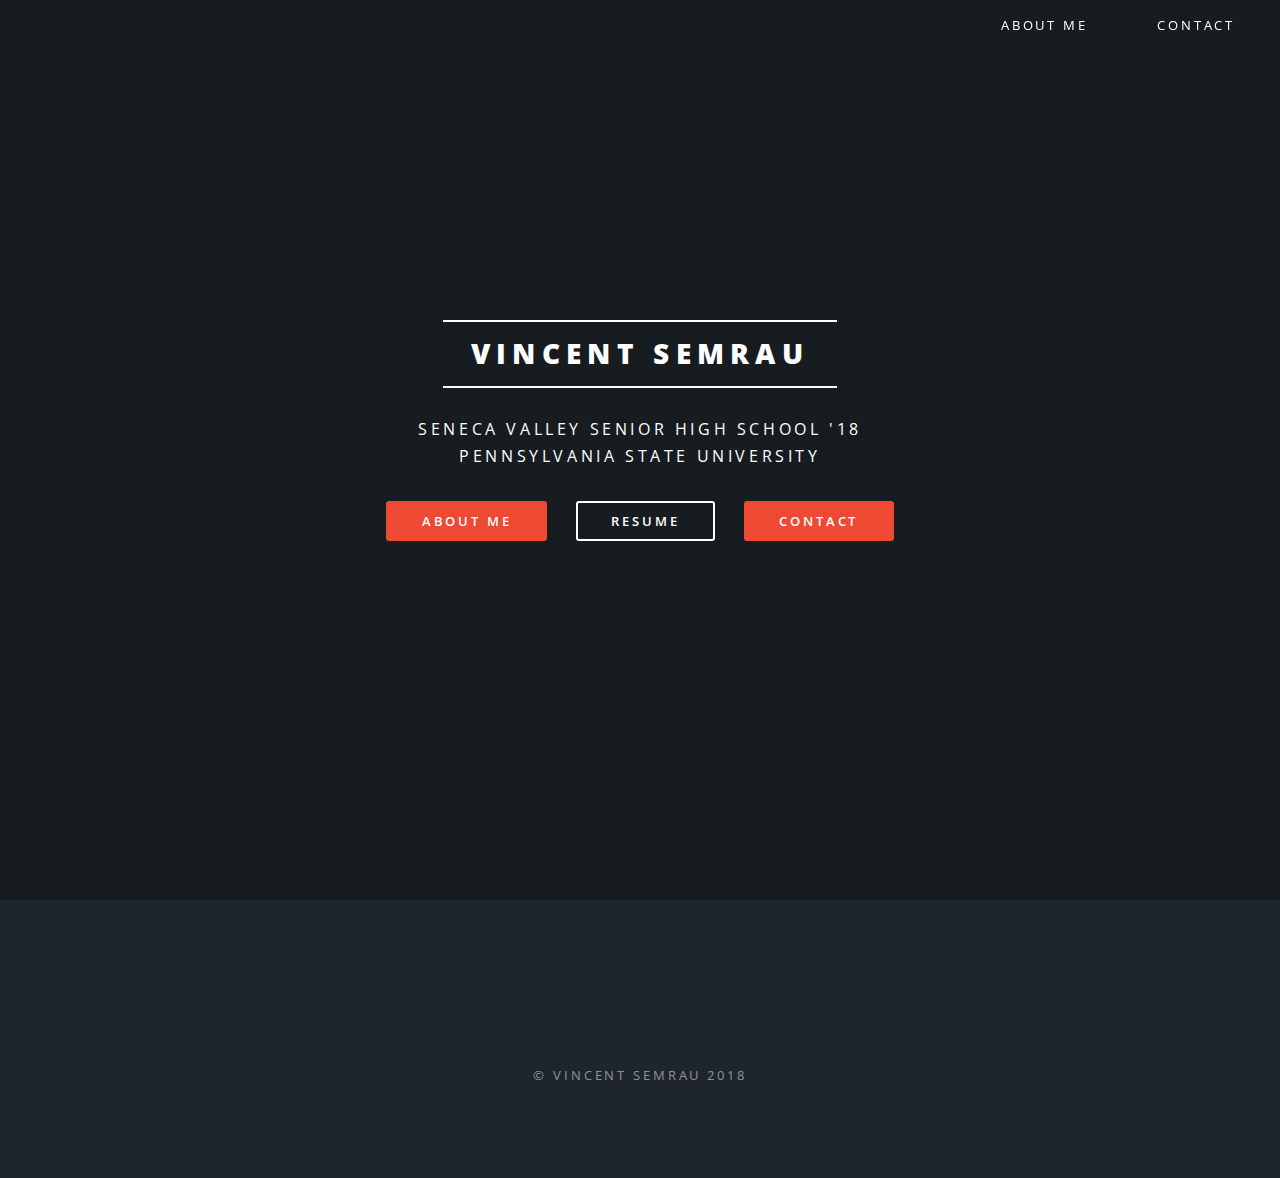
==== index.html @ dfb32bd3 "First website upload" ====
<!DOCTYPE html>
<html><head><meta http-equiv="Content-Type" content="text/html; charset=UTF-8">
		<title>Vincent Semrau</title>
		
		<meta name="viewport" content="width=device-width, initial-scale=1">
		<!--[if lte IE 8]><script src="assets/js/ie/html5shiv.js"></script><![endif]-->
		<link rel="stylesheet" href="./files/main.css">
		<!--[if lte IE 8]><link rel="stylesheet" href="assets/css/ie8.css" /><![endif]-->
		<!--[if lte IE 9]><link rel="stylesheet" href="assets/css/ie9.css" /><![endif]-->
	</head>
	<body class="landing">

		<!-- Page Wrapper -->
			<div id="page-wrapper">

				<!-- Header -->
					<header id="header" class="alt">
						<h1><a href="">Vincent Semrau</a></h1>
						<nav id="nav">
							<ul>
								<li class="special"><a href="abouthtml" class="menuToggle"><span>About Me</span></a></li>
								<li class="special"><a href="Contact.html" class="menuToggle"><span>Contact</span></a></li>

							</ul>
						</nav>
					</header>

				<!-- Banner -->
					<section id="banner">
						<div class="inner">
							<h2>Vincent Semrau</h2>
							<p>Seneca Valley Senior High School '18<br>
							Pennsylvania State University</p>
							<ul class="actions">
								<li><a href="about.html" class="button special">About Me</a></li>
								<li><a href="Resume.docx" class="button specia">Resume</a></li>
								<li><a href="Contact.html" class="button special icon fa-download">Contact</a></li>
							</ul>
						</div>
							
					</section>

				
				<!-- Footer -->
					<footer id="footer">
						<ul class="icons">
							<li><a href="https://twitter.com" class="icon fa-twitter"><span class="label">Twitter</span></a></li>
							<li><a href="https://www.facebook.com" class="icon fa-facebook"><span class="label">Facebook</span></a></li>
						</ul>
						<ul class="copyright">
							<li>© Vincent Semrau 2018</li>
						</ul>
					</footer>

			</div>

		<!-- Scripts -->
			<script src="./files/jquery.min.js.download"></script>
			<script src="./files/jquery.scrollex.min.js.download"></script>
			<script src="./files/jquery.scrolly.min.js.download"></script>
			<script src="./files/skel.min.js.download"></script>
			<script src="./files/util.js.download"></script>
			<!--[if lte IE 8]><script src="assets/js/ie/respond.min.js"></script><![endif]-->
			<script src="./files/main.js.download"></script>

	












		


<div id="menu">
										<ul>
											<li><a href="https://www.google.com" style="-webkit-tap-highlight-color: rgba(0, 0, 0, 0);">Home</a></li>
											<li><a href="https://www.bing.com" style="-webkit-tap-highlight-color: rgba(0, 0, 0, 0);">My Projects</a></li>
<li><a href="" style="-webkit-tap-highlight-color: rgba(0, 0, 0, 0);">My Resume</a></li>
																				</ul>
									<a href="" class="close" style="-webkit-tap-highlight-color: rgba(0, 0, 0, 0);"></a></div></body></html>
---- files/main.css ----
@import url(font-awesome.min.css);
@import url("http://fonts.googleapis.com/css?family=Open+Sans:400,400italic,600,600italic,800,800italic");

/*
	Spectral by HTML5 UP
	html5up.net | @n33co
	Free for personal and commercial use under the CCA 3.0 license (html5up.net/license)
*/

/* Reset */

	html, body, div, span, applet, object, iframe, h1, h2, h3, h4, h5, h6, p, blockquote, pre, a, abbr, acronym, address, big, cite, code, del, dfn, em, img, ins, kbd, q, s, samp, small, strike, strong, sub, sup, tt, var, b, u, i, center, dl, dt, dd, ol, ul, li, fieldset, form, label, legend, table, caption, tbody, tfoot, thead, tr, th, td, article, aside, canvas, details, embed, figure, figcaption, footer, header, hgroup, menu, nav, output, ruby, section, summary, time, mark, audio, video {
		margin: 0;
		padding: 0;
		border: 0;
		font-size: 100%;
		font: inherit;
		vertical-align: baseline;
	}

	article, aside, details, figcaption, figure, footer, header, hgroup, menu, nav, section {
		display: block;
	}

	body {
		line-height: 1;
	}

	ol, ul {
		list-style: none;
	}

	blockquote, q {
		quotes: none;
	}

	blockquote:before, blockquote:after, q:before, q:after {
		content: '';
		content: none;
	}

	table {
		border-collapse: collapse;
		border-spacing: 0;
	}

	body {
		-webkit-text-size-adjust: none;
	}

/* Box Model */

	*, *:before, *:after {
		-moz-box-sizing: border-box;
		-webkit-box-sizing: border-box;
		box-sizing: border-box;
	}

/* Grid */

	.row {
		border-bottom: solid 1px transparent;
		-moz-box-sizing: border-box;
		-webkit-box-sizing: border-box;
		box-sizing: border-box;
	}

	.row > * {
		float: left;
		-moz-box-sizing: border-box;
		-webkit-box-sizing: border-box;
		box-sizing: border-box;
	}

	.row:after, .row:before {
		content: '';
		display: block;
		clear: both;
		height: 0;
	}

	.row.uniform > * > :first-child {
		margin-top: 0;
	}

	.row.uniform > * > :last-child {
		margin-bottom: 0;
	}

	.row.\30 \25 > * {
		padding: 0 0 0 0em;
	}

	.row.\30 \25 {
		margin: 0 0 -1px 0em;
	}

	.row.uniform.\30 \25 > * {
		padding: 0em 0 0 0em;
	}

	.row.uniform.\30 \25 {
		margin: 0em 0 -1px 0em;
	}

	.row > * {
		padding: 0 0 0 1.5em;
	}

	.row {
		margin: 0 0 -1px -1.5em;
	}

	.row.uniform > * {
		padding: 1.5em 0 0 1.5em;
	}

	.row.uniform {
		margin: -1.5em 0 -1px -1.5em;
	}

	.row.\32 00\25 > * {
		padding: 0 0 0 3em;
	}

	.row.\32 00\25 {
		margin: 0 0 -1px -3em;
	}

	.row.uniform.\32 00\25 > * {
		padding: 3em 0 0 3em;
	}

	.row.uniform.\32 00\25 {
		margin: -3em 0 -1px -3em;
	}

	.row.\31 50\25 > * {
		padding: 0 0 0 2.25em;
	}

	.row.\31 50\25 {
		margin: 0 0 -1px -2.25em;
	}

	.row.uniform.\31 50\25 > * {
		padding: 2.25em 0 0 2.25em;
	}

	.row.uniform.\31 50\25 {
		margin: -2.25em 0 -1px -2.25em;
	}

	.row.\35 0\25 > * {
		padding: 0 0 0 0.75em;
	}

	.row.\35 0\25 {
		margin: 0 0 -1px -0.75em;
	}

	.row.uniform.\35 0\25 > * {
		padding: 0.75em 0 0 0.75em;
	}

	.row.uniform.\35 0\25 {
		margin: -0.75em 0 -1px -0.75em;
	}

	.row.\32 5\25 > * {
		padding: 0 0 0 0.375em;
	}

	.row.\32 5\25 {
		margin: 0 0 -1px -0.375em;
	}

	.row.uniform.\32 5\25 > * {
		padding: 0.375em 0 0 0.375em;
	}

	.row.uniform.\32 5\25 {
		margin: -0.375em 0 -1px -0.375em;
	}

	.\31 2u, .\31 2u\24 {
		width: 100%;
		clear: none;
		margin-left: 0;
	}

	.\31 1u, .\31 1u\24 {
		width: 91.6666666667%;
		clear: none;
		margin-left: 0;
	}

	.\31 0u, .\31 0u\24 {
		width: 83.3333333333%;
		clear: none;
		margin-left: 0;
	}

	.\39 u, .\39 u\24 {
		width: 75%;
		clear: none;
		margin-left: 0;
	}

	.\38 u, .\38 u\24 {
		width: 66.6666666667%;
		clear: none;
		margin-left: 0;
	}

	.\37 u, .\37 u\24 {
		width: 58.3333333333%;
		clear: none;
		margin-left: 0;
	}

	.\36 u, .\36 u\24 {
		width: 50%;
		clear: none;
		margin-left: 0;
	}

	.\35 u, .\35 u\24 {
		width: 41.6666666667%;
		clear: none;
		margin-left: 0;
	}

	.\34 u, .\34 u\24 {
		width: 33.3333333333%;
		clear: none;
		margin-left: 0;
	}

	.\33 u, .\33 u\24 {
		width: 25%;
		clear: none;
		margin-left: 0;
	}

	.\32 u, .\32 u\24 {
		width: 16.6666666667%;
		clear: none;
		margin-left: 0;
	}

	.\31 u, .\31 u\24 {
		width: 8.3333333333%;
		clear: none;
		margin-left: 0;
	}

	.\31 2u\24 + *,
	.\31 1u\24 + *,
	.\31 0u\24 + *,
	.\39 u\24 + *,
	.\38 u\24 + *,
	.\37 u\24 + *,
	.\36 u\24 + *,
	.\35 u\24 + *,
	.\34 u\24 + *,
	.\33 u\24 + *,
	.\32 u\24 + *,
	.\31 u\24 + * {
		clear: left;
	}

	.\-11u {
		margin-left: 91.66667%;
	}

	.\-10u {
		margin-left: 83.33333%;
	}

	.\-9u {
		margin-left: 75%;
	}

	.\-8u {
		margin-left: 66.66667%;
	}

	.\-7u {
		margin-left: 58.33333%;
	}

	.\-6u {
		margin-left: 50%;
	}

	.\-5u {
		margin-left: 41.66667%;
	}

	.\-4u {
		margin-left: 33.33333%;
	}

	.\-3u {
		margin-left: 25%;
	}

	.\-2u {
		margin-left: 16.66667%;
	}

	.\-1u {
		margin-left: 8.33333%;
	}

	@media screen and (max-width: 1680px) {

		.row > * {
			padding: 0 0 0 1.5em;
		}

		.row {
			margin: 0 0 -1px -1.5em;
		}

		.row.uniform > * {
			padding: 1.5em 0 0 1.5em;
		}

		.row.uniform {
			margin: -1.5em 0 -1px -1.5em;
		}

		.row.\32 00\25 > * {
			padding: 0 0 0 3em;
		}

		.row.\32 00\25 {
			margin: 0 0 -1px -3em;
		}

		.row.uniform.\32 00\25 > * {
			padding: 3em 0 0 3em;
		}

		.row.uniform.\32 00\25 {
			margin: -3em 0 -1px -3em;
		}

		.row.\31 50\25 > * {
			padding: 0 0 0 2.25em;
		}

		.row.\31 50\25 {
			margin: 0 0 -1px -2.25em;
		}

		.row.uniform.\31 50\25 > * {
			padding: 2.25em 0 0 2.25em;
		}

		.row.uniform.\31 50\25 {
			margin: -2.25em 0 -1px -2.25em;
		}

		.row.\35 0\25 > * {
			padding: 0 0 0 0.75em;
		}

		.row.\35 0\25 {
			margin: 0 0 -1px -0.75em;
		}

		.row.uniform.\35 0\25 > * {
			padding: 0.75em 0 0 0.75em;
		}

		.row.uniform.\35 0\25 {
			margin: -0.75em 0 -1px -0.75em;
		}

		.row.\32 5\25 > * {
			padding: 0 0 0 0.375em;
		}

		.row.\32 5\25 {
			margin: 0 0 -1px -0.375em;
		}

		.row.uniform.\32 5\25 > * {
			padding: 0.375em 0 0 0.375em;
		}

		.row.uniform.\32 5\25 {
			margin: -0.375em 0 -1px -0.375em;
		}

		.\31 2u\28xlarge\29, .\31 2u\24\28xlarge\29 {
			width: 100%;
			clear: none;
			margin-left: 0;
		}

		.\31 1u\28xlarge\29, .\31 1u\24\28xlarge\29 {
			width: 91.6666666667%;
			clear: none;
			margin-left: 0;
		}

		.\31 0u\28xlarge\29, .\31 0u\24\28xlarge\29 {
			width: 83.3333333333%;
			clear: none;
			margin-left: 0;
		}

		.\39 u\28xlarge\29, .\39 u\24\28xlarge\29 {
			width: 75%;
			clear: none;
			margin-left: 0;
		}

		.\38 u\28xlarge\29, .\38 u\24\28xlarge\29 {
			width: 66.6666666667%;
			clear: none;
			margin-left: 0;
		}

		.\37 u\28xlarge\29, .\37 u\24\28xlarge\29 {
			width: 58.3333333333%;
			clear: none;
			margin-left: 0;
		}

		.\36 u\28xlarge\29, .\36 u\24\28xlarge\29 {
			width: 50%;
			clear: none;
			margin-left: 0;
		}

		.\35 u\28xlarge\29, .\35 u\24\28xlarge\29 {
			width: 41.6666666667%;
			clear: none;
			margin-left: 0;
		}

		.\34 u\28xlarge\29, .\34 u\24\28xlarge\29 {
			width: 33.3333333333%;
			clear: none;
			margin-left: 0;
		}

		.\33 u\28xlarge\29, .\33 u\24\28xlarge\29 {
			width: 25%;
			clear: none;
			margin-left: 0;
		}

		.\32 u\28xlarge\29, .\32 u\24\28xlarge\29 {
			width: 16.6666666667%;
			clear: none;
			margin-left: 0;
		}

		.\31 u\28xlarge\29, .\31 u\24\28xlarge\29 {
			width: 8.3333333333%;
			clear: none;
			margin-left: 0;
		}

		.\31 2u\24\28xlarge\29 + *,
		.\31 1u\24\28xlarge\29 + *,
		.\31 0u\24\28xlarge\29 + *,
		.\39 u\24\28xlarge\29 + *,
		.\38 u\24\28xlarge\29 + *,
		.\37 u\24\28xlarge\29 + *,
		.\36 u\24\28xlarge\29 + *,
		.\35 u\24\28xlarge\29 + *,
		.\34 u\24\28xlarge\29 + *,
		.\33 u\24\28xlarge\29 + *,
		.\32 u\24\28xlarge\29 + *,
		.\31 u\24\28xlarge\29 + * {
			clear: left;
		}

		.\-11u\28xlarge\29 {
			margin-left: 91.66667%;
		}

		.\-10u\28xlarge\29 {
			margin-left: 83.33333%;
		}

		.\-9u\28xlarge\29 {
			margin-left: 75%;
		}

		.\-8u\28xlarge\29 {
			margin-left: 66.66667%;
		}

		.\-7u\28xlarge\29 {
			margin-left: 58.33333%;
		}

		.\-6u\28xlarge\29 {
			margin-left: 50%;
		}

		.\-5u\28xlarge\29 {
			margin-left: 41.66667%;
		}

		.\-4u\28xlarge\29 {
			margin-left: 33.33333%;
		}

		.\-3u\28xlarge\29 {
			margin-left: 25%;
		}

		.\-2u\28xlarge\29 {
			margin-left: 16.66667%;
		}

		.\-1u\28xlarge\29 {
			margin-left: 8.33333%;
		}

	}

	@media screen and (max-width: 1280px) {

		.row > * {
			padding: 0 0 0 1.5em;
		}

		.row {
			margin: 0 0 -1px -1.5em;
		}

		.row.uniform > * {
			padding: 1.5em 0 0 1.5em;
		}

		.row.uniform {
			margin: -1.5em 0 -1px -1.5em;
		}

		.row.\32 00\25 > * {
			padding: 0 0 0 3em;
		}

		.row.\32 00\25 {
			margin: 0 0 -1px -3em;
		}

		.row.uniform.\32 00\25 > * {
			padding: 3em 0 0 3em;
		}

		.row.uniform.\32 00\25 {
			margin: -3em 0 -1px -3em;
		}

		.row.\31 50\25 > * {
			padding: 0 0 0 2.25em;
		}

		.row.\31 50\25 {
			margin: 0 0 -1px -2.25em;
		}

		.row.uniform.\31 50\25 > * {
			padding: 2.25em 0 0 2.25em;
		}

		.row.uniform.\31 50\25 {
			margin: -2.25em 0 -1px -2.25em;
		}

		.row.\35 0\25 > * {
			padding: 0 0 0 0.75em;
		}

		.row.\35 0\25 {
			margin: 0 0 -1px -0.75em;
		}

		.row.uniform.\35 0\25 > * {
			padding: 0.75em 0 0 0.75em;
		}

		.row.uniform.\35 0\25 {
			margin: -0.75em 0 -1px -0.75em;
		}

		.row.\32 5\25 > * {
			padding: 0 0 0 0.375em;
		}

		.row.\32 5\25 {
			margin: 0 0 -1px -0.375em;
		}

		.row.uniform.\32 5\25 > * {
			padding: 0.375em 0 0 0.375em;
		}

		.row.uniform.\32 5\25 {
			margin: -0.375em 0 -1px -0.375em;
		}

		.\31 2u\28large\29, .\31 2u\24\28large\29 {
			width: 100%;
			clear: none;
			margin-left: 0;
		}

		.\31 1u\28large\29, .\31 1u\24\28large\29 {
			width: 91.6666666667%;
			clear: none;
			margin-left: 0;
		}

		.\31 0u\28large\29, .\31 0u\24\28large\29 {
			width: 83.3333333333%;
			clear: none;
			margin-left: 0;
		}

		.\39 u\28large\29, .\39 u\24\28large\29 {
			width: 75%;
			clear: none;
			margin-left: 0;
		}

		.\38 u\28large\29, .\38 u\24\28large\29 {
			width: 66.6666666667%;
			clear: none;
			margin-left: 0;
		}

		.\37 u\28large\29, .\37 u\24\28large\29 {
			width: 58.3333333333%;
			clear: none;
			margin-left: 0;
		}

		.\36 u\28large\29, .\36 u\24\28large\29 {
			width: 50%;
			clear: none;
			margin-left: 0;
		}

		.\35 u\28large\29, .\35 u\24\28large\29 {
			width: 41.6666666667%;
			clear: none;
			margin-left: 0;
		}

		.\34 u\28large\29, .\34 u\24\28large\29 {
			width: 33.3333333333%;
			clear: none;
			margin-left: 0;
		}

		.\33 u\28large\29, .\33 u\24\28large\29 {
			width: 25%;
			clear: none;
			margin-left: 0;
		}

		.\32 u\28large\29, .\32 u\24\28large\29 {
			width: 16.6666666667%;
			clear: none;
			margin-left: 0;
		}

		.\31 u\28large\29, .\31 u\24\28large\29 {
			width: 8.3333333333%;
			clear: none;
			margin-left: 0;
		}

		.\31 2u\24\28large\29 + *,
		.\31 1u\24\28large\29 + *,
		.\31 0u\24\28large\29 + *,
		.\39 u\24\28large\29 + *,
		.\38 u\24\28large\29 + *,
		.\37 u\24\28large\29 + *,
		.\36 u\24\28large\29 + *,
		.\35 u\24\28large\29 + *,
		.\34 u\24\28large\29 + *,
		.\33 u\24\28large\29 + *,
		.\32 u\24\28large\29 + *,
		.\31 u\24\28large\29 + * {
			clear: left;
		}

		.\-11u\28large\29 {
			margin-left: 91.66667%;
		}

		.\-10u\28large\29 {
			margin-left: 83.33333%;
		}

		.\-9u\28large\29 {
			margin-left: 75%;
		}

		.\-8u\28large\29 {
			margin-left: 66.66667%;
		}

		.\-7u\28large\29 {
			margin-left: 58.33333%;
		}

		.\-6u\28large\29 {
			margin-left: 50%;
		}

		.\-5u\28large\29 {
			margin-left: 41.66667%;
		}

		.\-4u\28large\29 {
			margin-left: 33.33333%;
		}

		.\-3u\28large\29 {
			margin-left: 25%;
		}

		.\-2u\28large\29 {
			margin-left: 16.66667%;
		}

		.\-1u\28large\29 {
			margin-left: 8.33333%;
		}

	}

	@media screen and (max-width: 980px) {

		.row > * {
			padding: 0 0 0 1.5em;
		}

		.row {
			margin: 0 0 -1px -1.5em;
		}

		.row.uniform > * {
			padding: 1.5em 0 0 1.5em;
		}

		.row.uniform {
			margin: -1.5em 0 -1px -1.5em;
		}

		.row.\32 00\25 > * {
			padding: 0 0 0 3em;
		}

		.row.\32 00\25 {
			margin: 0 0 -1px -3em;
		}

		.row.uniform.\32 00\25 > * {
			padding: 3em 0 0 3em;
		}

		.row.uniform.\32 00\25 {
			margin: -3em 0 -1px -3em;
		}

		.row.\31 50\25 > * {
			padding: 0 0 0 2.25em;
		}

		.row.\31 50\25 {
			margin: 0 0 -1px -2.25em;
		}

		.row.uniform.\31 50\25 > * {
			padding: 2.25em 0 0 2.25em;
		}

		.row.uniform.\31 50\25 {
			margin: -2.25em 0 -1px -2.25em;
		}

		.row.\35 0\25 > * {
			padding: 0 0 0 0.75em;
		}

		.row.\35 0\25 {
			margin: 0 0 -1px -0.75em;
		}

		.row.uniform.\35 0\25 > * {
			padding: 0.75em 0 0 0.75em;
		}

		.row.uniform.\35 0\25 {
			margin: -0.75em 0 -1px -0.75em;
		}

		.row.\32 5\25 > * {
			padding: 0 0 0 0.375em;
		}

		.row.\32 5\25 {
			margin: 0 0 -1px -0.375em;
		}

		.row.uniform.\32 5\25 > * {
			padding: 0.375em 0 0 0.375em;
		}

		.row.uniform.\32 5\25 {
			margin: -0.375em 0 -1px -0.375em;
		}

		.\31 2u\28medium\29, .\31 2u\24\28medium\29 {
			width: 100%;
			clear: none;
			margin-left: 0;
		}

		.\31 1u\28medium\29, .\31 1u\24\28medium\29 {
			width: 91.6666666667%;
			clear: none;
			margin-left: 0;
		}

		.\31 0u\28medium\29, .\31 0u\24\28medium\29 {
			width: 83.3333333333%;
			clear: none;
			margin-left: 0;
		}

		.\39 u\28medium\29, .\39 u\24\28medium\29 {
			width: 75%;
			clear: none;
			margin-left: 0;
		}

		.\38 u\28medium\29, .\38 u\24\28medium\29 {
			width: 66.6666666667%;
			clear: none;
			margin-left: 0;
		}

		.\37 u\28medium\29, .\37 u\24\28medium\29 {
			width: 58.3333333333%;
			clear: none;
			margin-left: 0;
		}

		.\36 u\28medium\29, .\36 u\24\28medium\29 {
			width: 50%;
			clear: none;
			margin-left: 0;
		}

		.\35 u\28medium\29, .\35 u\24\28medium\29 {
			width: 41.6666666667%;
			clear: none;
			margin-left: 0;
		}

		.\34 u\28medium\29, .\34 u\24\28medium\29 {
			width: 33.3333333333%;
			clear: none;
			margin-left: 0;
		}

		.\33 u\28medium\29, .\33 u\24\28medium\29 {
			width: 25%;
			clear: none;
			margin-left: 0;
		}

		.\32 u\28medium\29, .\32 u\24\28medium\29 {
			width: 16.6666666667%;
			clear: none;
			margin-left: 0;
		}

		.\31 u\28medium\29, .\31 u\24\28medium\29 {
			width: 8.3333333333%;
			clear: none;
			margin-left: 0;
		}

		.\31 2u\24\28medium\29 + *,
		.\31 1u\24\28medium\29 + *,
		.\31 0u\24\28medium\29 + *,
		.\39 u\24\28medium\29 + *,
		.\38 u\24\28medium\29 + *,
		.\37 u\24\28medium\29 + *,
		.\36 u\24\28medium\29 + *,
		.\35 u\24\28medium\29 + *,
		.\34 u\24\28medium\29 + *,
		.\33 u\24\28medium\29 + *,
		.\32 u\24\28medium\29 + *,
		.\31 u\24\28medium\29 + * {
			clear: left;
		}

		.\-11u\28medium\29 {
			margin-left: 91.66667%;
		}

		.\-10u\28medium\29 {
			margin-left: 83.33333%;
		}

		.\-9u\28medium\29 {
			margin-left: 75%;
		}

		.\-8u\28medium\29 {
			margin-left: 66.66667%;
		}

		.\-7u\28medium\29 {
			margin-left: 58.33333%;
		}

		.\-6u\28medium\29 {
			margin-left: 50%;
		}

		.\-5u\28medium\29 {
			margin-left: 41.66667%;
		}

		.\-4u\28medium\29 {
			margin-left: 33.33333%;
		}

		.\-3u\28medium\29 {
			margin-left: 25%;
		}

		.\-2u\28medium\29 {
			margin-left: 16.66667%;
		}

		.\-1u\28medium\29 {
			margin-left: 8.33333%;
		}

	}

	@media screen and (max-width: 736px) {

		.row > * {
			padding: 0 0 0 1.5em;
		}

		.row {
			margin: 0 0 -1px -1.5em;
		}

		.row.uniform > * {
			padding: 1.5em 0 0 1.5em;
		}

		.row.uniform {
			margin: -1.5em 0 -1px -1.5em;
		}

		.row.\32 00\25 > * {
			padding: 0 0 0 3em;
		}

		.row.\32 00\25 {
			margin: 0 0 -1px -3em;
		}

		.row.uniform.\32 00\25 > * {
			padding: 3em 0 0 3em;
		}

		.row.uniform.\32 00\25 {
			margin: -3em 0 -1px -3em;
		}

		.row.\31 50\25 > * {
			padding: 0 0 0 2.25em;
		}

		.row.\31 50\25 {
			margin: 0 0 -1px -2.25em;
		}

		.row.uniform.\31 50\25 > * {
			padding: 2.25em 0 0 2.25em;
		}

		.row.uniform.\31 50\25 {
			margin: -2.25em 0 -1px -2.25em;
		}

		.row.\35 0\25 > * {
			padding: 0 0 0 0.75em;
		}

		.row.\35 0\25 {
			margin: 0 0 -1px -0.75em;
		}

		.row.uniform.\35 0\25 > * {
			padding: 0.75em 0 0 0.75em;
		}

		.row.uniform.\35 0\25 {
			margin: -0.75em 0 -1px -0.75em;
		}

		.row.\32 5\25 > * {
			padding: 0 0 0 0.375em;
		}

		.row.\32 5\25 {
			margin: 0 0 -1px -0.375em;
		}

		.row.uniform.\32 5\25 > * {
			padding: 0.375em 0 0 0.375em;
		}

		.row.uniform.\32 5\25 {
			margin: -0.375em 0 -1px -0.375em;
		}

		.\31 2u\28small\29, .\31 2u\24\28small\29 {
			width: 100%;
			clear: none;
			margin-left: 0;
		}

		.\31 1u\28small\29, .\31 1u\24\28small\29 {
			width: 91.6666666667%;
			clear: none;
			margin-left: 0;
		}

		.\31 0u\28small\29, .\31 0u\24\28small\29 {
			width: 83.3333333333%;
			clear: none;
			margin-left: 0;
		}

		.\39 u\28small\29, .\39 u\24\28small\29 {
			width: 75%;
			clear: none;
			margin-left: 0;
		}

		.\38 u\28small\29, .\38 u\24\28small\29 {
			width: 66.6666666667%;
			clear: none;
			margin-left: 0;
		}

		.\37 u\28small\29, .\37 u\24\28small\29 {
			width: 58.3333333333%;
			clear: none;
			margin-left: 0;
		}

		.\36 u\28small\29, .\36 u\24\28small\29 {
			width: 50%;
			clear: none;
			margin-left: 0;
		}

		.\35 u\28small\29, .\35 u\24\28small\29 {
			width: 41.6666666667%;
			clear: none;
			margin-left: 0;
		}

		.\34 u\28small\29, .\34 u\24\28small\29 {
			width: 33.3333333333%;
			clear: none;
			margin-left: 0;
		}

		.\33 u\28small\29, .\33 u\24\28small\29 {
			width: 25%;
			clear: none;
			margin-left: 0;
		}

		.\32 u\28small\29, .\32 u\24\28small\29 {
			width: 16.6666666667%;
			clear: none;
			margin-left: 0;
		}

		.\31 u\28small\29, .\31 u\24\28small\29 {
			width: 8.3333333333%;
			clear: none;
			margin-left: 0;
		}

		.\31 2u\24\28small\29 + *,
		.\31 1u\24\28small\29 + *,
		.\31 0u\24\28small\29 + *,
		.\39 u\24\28small\29 + *,
		.\38 u\24\28small\29 + *,
		.\37 u\24\28small\29 + *,
		.\36 u\24\28small\29 + *,
		.\35 u\24\28small\29 + *,
		.\34 u\24\28small\29 + *,
		.\33 u\24\28small\29 + *,
		.\32 u\24\28small\29 + *,
		.\31 u\24\28small\29 + * {
			clear: left;
		}

		.\-11u\28small\29 {
			margin-left: 91.66667%;
		}

		.\-10u\28small\29 {
			margin-left: 83.33333%;
		}

		.\-9u\28small\29 {
			margin-left: 75%;
		}

		.\-8u\28small\29 {
			margin-left: 66.66667%;
		}

		.\-7u\28small\29 {
			margin-left: 58.33333%;
		}

		.\-6u\28small\29 {
			margin-left: 50%;
		}

		.\-5u\28small\29 {
			margin-left: 41.66667%;
		}

		.\-4u\28small\29 {
			margin-left: 33.33333%;
		}

		.\-3u\28small\29 {
			margin-left: 25%;
		}

		.\-2u\28small\29 {
			margin-left: 16.66667%;
		}

		.\-1u\28small\29 {
			margin-left: 8.33333%;
		}

	}

	@media screen and (max-width: 480px) {

		.row > * {
			padding: 0 0 0 1.5em;
		}

		.row {
			margin: 0 0 -1px -1.5em;
		}

		.row.uniform > * {
			padding: 1.5em 0 0 1.5em;
		}

		.row.uniform {
			margin: -1.5em 0 -1px -1.5em;
		}

		.row.\32 00\25 > * {
			padding: 0 0 0 3em;
		}

		.row.\32 00\25 {
			margin: 0 0 -1px -3em;
		}

		.row.uniform.\32 00\25 > * {
			padding: 3em 0 0 3em;
		}

		.row.uniform.\32 00\25 {
			margin: -3em 0 -1px -3em;
		}

		.row.\31 50\25 > * {
			padding: 0 0 0 2.25em;
		}

		.row.\31 50\25 {
			margin: 0 0 -1px -2.25em;
		}

		.row.uniform.\31 50\25 > * {
			padding: 2.25em 0 0 2.25em;
		}

		.row.uniform.\31 50\25 {
			margin: -2.25em 0 -1px -2.25em;
		}

		.row.\35 0\25 > * {
			padding: 0 0 0 0.75em;
		}

		.row.\35 0\25 {
			margin: 0 0 -1px -0.75em;
		}

		.row.uniform.\35 0\25 > * {
			padding: 0.75em 0 0 0.75em;
		}

		.row.uniform.\35 0\25 {
			margin: -0.75em 0 -1px -0.75em;
		}

		.row.\32 5\25 > * {
			padding: 0 0 0 0.375em;
		}

		.row.\32 5\25 {
			margin: 0 0 -1px -0.375em;
		}

		.row.uniform.\32 5\25 > * {
			padding: 0.375em 0 0 0.375em;
		}

		.row.uniform.\32 5\25 {
			margin: -0.375em 0 -1px -0.375em;
		}

		.\31 2u\28xsmall\29, .\31 2u\24\28xsmall\29 {
			width: 100%;
			clear: none;
			margin-left: 0;
		}

		.\31 1u\28xsmall\29, .\31 1u\24\28xsmall\29 {
			width: 91.6666666667%;
			clear: none;
			margin-left: 0;
		}

		.\31 0u\28xsmall\29, .\31 0u\24\28xsmall\29 {
			width: 83.3333333333%;
			clear: none;
			margin-left: 0;
		}

		.\39 u\28xsmall\29, .\39 u\24\28xsmall\29 {
			width: 75%;
			clear: none;
			margin-left: 0;
		}

		.\38 u\28xsmall\29, .\38 u\24\28xsmall\29 {
			width: 66.6666666667%;
			clear: none;
			margin-left: 0;
		}

		.\37 u\28xsmall\29, .\37 u\24\28xsmall\29 {
			width: 58.3333333333%;
			clear: none;
			margin-left: 0;
		}

		.\36 u\28xsmall\29, .\36 u\24\28xsmall\29 {
			width: 50%;
			clear: none;
			margin-left: 0;
		}

		.\35 u\28xsmall\29, .\35 u\24\28xsmall\29 {
			width: 41.6666666667%;
			clear: none;
			margin-left: 0;
		}

		.\34 u\28xsmall\29, .\34 u\24\28xsmall\29 {
			width: 33.3333333333%;
			clear: none;
			margin-left: 0;
		}

		.\33 u\28xsmall\29, .\33 u\24\28xsmall\29 {
			width: 25%;
			clear: none;
			margin-left: 0;
		}

		.\32 u\28xsmall\29, .\32 u\24\28xsmall\29 {
			width: 16.6666666667%;
			clear: none;
			margin-left: 0;
		}

		.\31 u\28xsmall\29, .\31 u\24\28xsmall\29 {
			width: 8.3333333333%;
			clear: none;
			margin-left: 0;
		}

		.\31 2u\24\28xsmall\29 + *,
		.\31 1u\24\28xsmall\29 + *,
		.\31 0u\24\28xsmall\29 + *,
		.\39 u\24\28xsmall\29 + *,
		.\38 u\24\28xsmall\29 + *,
		.\37 u\24\28xsmall\29 + *,
		.\36 u\24\28xsmall\29 + *,
		.\35 u\24\28xsmall\29 + *,
		.\34 u\24\28xsmall\29 + *,
		.\33 u\24\28xsmall\29 + *,
		.\32 u\24\28xsmall\29 + *,
		.\31 u\24\28xsmall\29 + * {
			clear: left;
		}

		.\-11u\28xsmall\29 {
			margin-left: 91.66667%;
		}

		.\-10u\28xsmall\29 {
			margin-left: 83.33333%;
		}

		.\-9u\28xsmall\29 {
			margin-left: 75%;
		}

		.\-8u\28xsmall\29 {
			margin-left: 66.66667%;
		}

		.\-7u\28xsmall\29 {
			margin-left: 58.33333%;
		}

		.\-6u\28xsmall\29 {
			margin-left: 50%;
		}

		.\-5u\28xsmall\29 {
			margin-left: 41.66667%;
		}

		.\-4u\28xsmall\29 {
			margin-left: 33.33333%;
		}

		.\-3u\28xsmall\29 {
			margin-left: 25%;
		}

		.\-2u\28xsmall\29 {
			margin-left: 16.66667%;
		}

		.\-1u\28xsmall\29 {
			margin-left: 8.33333%;
		}

	}

/* Basic */

	@-ms-viewport {
		width: device-width;
	}

	body {
		background: #2e3842;
	}

		body.is-loading *, body.is-loading *:before, body.is-loading *:after {
			-moz-animation: none !important;
			-webkit-animation: none !important;
			-ms-animation: none !important;
			animation: none !important;
			-moz-transition: none !important;
			-webkit-transition: none !important;
			-ms-transition: none !important;
			transition: none !important;
		}

	body, input, select, textarea {
		color: #fff;
		font-family: "Open Sans", Helvetica, sans-serif;
		font-size: 15pt;
		font-weight: 400;
		letter-spacing: 0.075em;
		line-height: 1.65em;
	}

		@media screen and (max-width: 1680px) {

			body, input, select, textarea {
				font-size: 13pt;
			}

		}

		@media screen and (max-width: 1280px) {

			body, input, select, textarea {
				font-size: 12pt;
			}

		}

		@media screen and (max-width: 736px) {

			body, input, select, textarea {
				font-size: 11pt;
				letter-spacing: 0.0375em;
			}

		}

	a {
		-moz-transition: color 0.2s ease, border-bottom-color 0.2s ease;
		-webkit-transition: color 0.2s ease, border-bottom-color 0.2s ease;
		-ms-transition: color 0.2s ease, border-bottom-color 0.2s ease;
		transition: color 0.2s ease, border-bottom-color 0.2s ease;
		border-bottom: dotted 1px;
		color: inherit;
		text-decoration: none;
	}

		a:hover {
			border-bottom-color: transparent;
		}

	strong, b {
		color: #fff;
		font-weight: 600;
	}

	em, i {
		font-style: italic;
	}

	p {
		margin: 0 0 2em 0;
	}

	h1, h2, h3, h4, h5, h6 {
		color: #fff;
		font-weight: 800;
		letter-spacing: 0.225em;
		line-height: 1em;
		margin: 0 0 1em 0;
		text-transform: uppercase;
	}

		h1 a, h2 a, h3 a, h4 a, h5 a, h6 a {
			color: inherit;
			text-decoration: none;
		}

	h2 {
		font-size: 1.35em;
		line-height: 1.75em;
	}

		@media screen and (max-width: 736px) {

			h2 {
				font-size: 1.1em;
				line-height: 1.65em;
			}

		}

	h3 {
		font-size: 1.15em;
		line-height: 1.75em;
	}

		@media screen and (max-width: 736px) {

			h3 {
				font-size: 1em;
				line-height: 1.65em;
			}

		}

	h4 {
		font-size: 1em;
		line-height: 1.5em;
	}

	h5 {
		font-size: 0.8em;
		line-height: 1.5em;
	}

	h6 {
		font-size: 0.7em;
		line-height: 1.5em;
	}

	sub {
		font-size: 0.8em;
		position: relative;
		top: 0.5em;
	}

	sup {
		font-size: 0.8em;
		position: relative;
		top: -0.5em;
	}

	hr {
		border: 0;
		border-bottom: solid 2px #fff;
		margin: 3em 0;
	}

		hr.major {
			margin: 4.5em 0;
		}

	blockquote {
		border-left: solid 4px #fff;
		font-style: italic;
		margin: 0 0 2em 0;
		padding: 0.5em 0 0.5em 2em;
	}

	code {
		background: rgba(144, 144, 144, 0.25);
		border-radius: 3px;
		font-family: "Courier New", monospace;
		font-size: 0.9em;
		letter-spacing: 0;
		margin: 0 0.25em;
		padding: 0.25em 0.65em;
	}

	pre {
		-webkit-overflow-scrolling: touch;
		font-family: "Courier New", monospace;
		font-size: 0.9em;
		margin: 0 0 2em 0;
	}

		pre code {
			display: block;
			line-height: 1.75em;
			padding: 1em 1.5em;
			overflow-x: auto;
		}

	.align-left {
		text-align: left;
	}

	.align-center {
		text-align: center;
	}

	.align-right {
		text-align: right;
	}

/* Section/Article */

	section.special, article.special {
		text-align: center;
	}

	header p {
		color: rgba(255, 255, 255, 0.5);
		position: relative;
		top: -0.25em;
	}

	header h3 + p {
		font-size: 1.1em;
	}

	header h4 + p,
	header h5 + p,
	header h6 + p {
		font-size: 0.9em;
	}

	header.major {
		margin: 0 0 3.5em 0;
	}

		header.major h2, header.major h3, header.major h4, header.major h5, header.major h6 {
			border-bottom: solid 2px #fff;
			display: inline-block;
			padding-bottom: 1em;
			position: relative;
		}

			header.major h2:after, header.major h3:after, header.major h4:after, header.major h5:after, header.major h6:after {
				content: '';
				display: block;
				height: 1px;
			}

		header.major p {
			color: #fff;
			top: 0;
		}

		@media screen and (max-width: 736px) {

			header.major {
				margin: 0 0 2em 0;
			}

		}

	@media screen and (max-width: 980px) {

		header br {
			display: none;
		}

	}

/* Form */

	form {
		margin: 0 0 2em 0;
	}

	label {
		color: #fff;
		display: block;
		font-size: 0.9em;
		font-weight: 600;
		margin: 0 0 1em 0;
	}

	input[type="text"],
	input[type="password"],
	input[type="email"],
	select,
	textarea {
		-moz-appearance: none;
		-webkit-appearance: none;
		-ms-appearance: none;
		appearance: none;
		background: rgba(144, 144, 144, 0.25);
		border-radius: 3px;
		border: none;
		color: inherit;
		display: block;
		outline: 0;
		padding: 0 1em;
		text-decoration: none;
		width: 100%;
	}

		input[type="text"]:invalid,
		input[type="password"]:invalid,
		input[type="email"]:invalid,
		select:invalid,
		textarea:invalid {
			box-shadow: none;
		}

		input[type="text"]:focus,
		input[type="password"]:focus,
		input[type="email"]:focus,
		select:focus,
		textarea:focus {
			box-shadow: 0 0 0 2px #21b2a6;
		}

	.select-wrapper {
		text-decoration: none;
		display: block;
		position: relative;
	}

		.select-wrapper:before {
			-moz-osx-font-smoothing: grayscale;
			-webkit-font-smoothing: antialiased;
			font-family: FontAwesome;
			font-style: normal;
			font-weight: normal;
			text-transform: none !important;
		}

		.select-wrapper:before {
			-moz-pointer-events: none;
			-webkit-pointer-events: none;
			-ms-pointer-events: none;
			pointer-events: none;
			color: #fff;
			content: '\f078';
			display: block;
			height: 2.75em;
			line-height: 2.75em;
			position: absolute;
			right: 0;
			text-align: center;
			top: 0;
			width: 2.75em;
		}

		.select-wrapper select::-ms-expand {
			display: none;
		}

	input[type="text"],
	input[type="password"],
	input[type="email"],
	select {
		height: 2.75em;
	}

	textarea {
		padding: 0.75em 1em;
	}

	input[type="checkbox"],
	input[type="radio"] {
		-moz-appearance: none;
		-webkit-appearance: none;
		-ms-appearance: none;
		appearance: none;
		display: block;
		float: left;
		margin-right: -2em;
		opacity: 0;
		width: 1em;
		z-index: -1;
	}

		input[type="checkbox"] + label,
		input[type="radio"] + label {
			text-decoration: none;
			color: #fff;
			cursor: pointer;
			display: inline-block;
			font-size: 1em;
			font-weight: 400;
			padding-left: 2.4em;
			padding-right: 0.75em;
			position: relative;
		}

			input[type="checkbox"] + label:before,
			input[type="radio"] + label:before {
				-moz-osx-font-smoothing: grayscale;
				-webkit-font-smoothing: antialiased;
				font-family: FontAwesome;
				font-style: normal;
				font-weight: normal;
				text-transform: none !important;
			}

			input[type="checkbox"] + label:before,
			input[type="radio"] + label:before {
				background: rgba(144, 144, 144, 0.25);
				border-radius: 3px;
				content: '';
				display: inline-block;
				height: 1.65em;
				left: 0;
				line-height: 1.58125em;
				position: absolute;
				text-align: center;
				top: 0;
				width: 1.65em;
			}

		input[type="checkbox"]:checked + label:before,
		input[type="radio"]:checked + label:before {
			background: #2e3842;
			color: #fff;
			content: '\f00c';
		}

		input[type="checkbox"]:focus + label:before,
		input[type="radio"]:focus + label:before {
			box-shadow: 0 0 0 2px #21b2a6;
		}

	input[type="checkbox"] + label:before {
		border-radius: 3px;
	}

	input[type="radio"] + label:before {
		border-radius: 100%;
	}

	::-webkit-input-placeholder {
		color: rgba(255, 255, 255, 0.5) !important;
		opacity: 1.0;
	}

	:-moz-placeholder {
		color: rgba(255, 255, 255, 0.5) !important;
		opacity: 1.0;
	}

	::-moz-placeholder {
		color: rgba(255, 255, 255, 0.5) !important;
		opacity: 1.0;
	}

	:-ms-input-placeholder {
		color: rgba(255, 255, 255, 0.5) !important;
		opacity: 1.0;
	}

	.formerize-placeholder {
		color: rgba(255, 255, 255, 0.5) !important;
		opacity: 1.0;
	}

/* Box */

	.box {
		border-radius: 3px;
		border: solid 2px #fff;
		margin-bottom: 2em;
		padding: 1.5em;
	}

		.box > :last-child,
		.box > :last-child > :last-child,
		.box > :last-child > :last-child > :last-child {
			margin-bottom: 0;
		}

		.box.alt {
			border: 0;
			border-radius: 0;
			padding: 0;
		}

/* Icon */

	.icon {
		text-decoration: none;
		border-bottom: none;
		position: relative;
	}

		.icon:before {
			-moz-osx-font-smoothing: grayscale;
			-webkit-font-smoothing: antialiased;
			font-family: FontAwesome;
			font-style: normal;
			font-weight: normal;
			text-transform: none !important;
		}

		.icon > .label {
			display: none;
		}

		.icon.major {
			-moz-transform: rotate(-45deg);
			-webkit-transform: rotate(-45deg);
			-ms-transform: rotate(-45deg);
			transform: rotate(-45deg);
			border-radius: 3px;
			border: solid 2px #fff;
			display: inline-block;
			font-size: 1.35em;
			height: calc(3em + 2px);
			line-height: 3em;
			text-align: center;
			width: calc(3em + 2px);
		}

			.icon.major:before {
				-moz-transform: rotate(45deg);
				-webkit-transform: rotate(45deg);
				-ms-transform: rotate(45deg);
				transform: rotate(45deg);
				display: inline-block;
				font-size: 1.5em;
			}

			@media screen and (max-width: 736px) {

				.icon.major {
					font-size: 1em;
				}

			}

		.icon.style1 {
			color: #00ffcc;
		}

		.icon.style2 {
			color: #00f0ff;
		}

		.icon.style3 {
			color: #76ddff;
		}

/* Image */

	.image {
		border-radius: 3px;
		border: 0;
		display: inline-block;
		position: relative;
	}

		.image img {
			border-radius: 3px;
			display: block;
		}

		.image.left {
			float: left;
			margin: 0 2em 2em 0;
			top: 0.25em;
		}

		.image.right {
			float: right;
			margin: 0 0 2em 2em;
			top: 0.25em;
		}

		.image.left, .image.right {
			max-width: 40%;
		}

			.image.left img, .image.right img {
				width: 100%;
			}

		.image.fit {
			display: block;
			margin: 0 0 2em 0;
			width: 100%;
		}

			.image.fit img {
				width: 100%;
			}

/* List */

	ol {
		list-style: decimal;
		margin: 0 0 2em 0;
		padding-left: 1.25em;
	}

		ol li {
			padding-left: 0.25em;
		}

	ul {
		list-style: disc;
		margin: 0 0 2em 0;
		padding-left: 1em;
	}

		ul li {
			padding-left: 0.5em;
		}

		ul.alt {
			list-style: none;
			padding-left: 0;
		}

			ul.alt li {
				border-top: solid 1px #fff;
				padding: 0.5em 0;
			}

				ul.alt li:first-child {
					border-top: 0;
					padding-top: 0;
				}

		ul.icons {
			cursor: default;
			list-style: none;
			padding-left: 0;
		}

			ul.icons li {
				display: inline-block;
				padding: 0 1em 0 0;
			}

				ul.icons li:last-child {
					padding-right: 0 !important;
				}

			ul.icons.major {
				padding: 1em 0;
			}

				ul.icons.major li {
					padding-right: 3.5em;
				}

					@media screen and (max-width: 736px) {

						ul.icons.major li {
							padding: 0 1em !important;
						}

					}

		ul.actions {
			cursor: default;
			list-style: none;
			padding-left: 0;
		}

			ul.actions li {
				display: inline-block;
				padding: 0 1.5em 0 0;
				vertical-align: middle;
			}

				ul.actions li:last-child {
					padding-right: 0;
				}

			ul.actions.small li {
				padding: 0 0.75em 0 0;
			}

			ul.actions.vertical li {
				display: block;
				padding: 1.5em 0 0 0;
			}

				ul.actions.vertical li:first-child {
					padding-top: 0;
				}

				ul.actions.vertical li > * {
					margin-bottom: 0;
				}

			ul.actions.vertical.small li {
				padding: 0.75em 0 0 0;
			}

				ul.actions.vertical.small li:first-child {
					padding-top: 0;
				}

			ul.actions.fit {
				display: table;
				margin-left: -1.5em;
				padding: 0;
				table-layout: fixed;
				width: calc(100% + 1.5em);
			}

				ul.actions.fit li {
					display: table-cell;
					padding: 0 0 0 1.5em;
				}

					ul.actions.fit li > * {
						margin-bottom: 0;
					}

				ul.actions.fit.small {
					margin-left: -0.75em;
					width: calc(100% + 0.75em);
				}

					ul.actions.fit.small li {
						padding: 0 0 0 0.75em;
					}

			@media screen and (max-width: 736px) {

				ul.actions li {
					display: block;
					padding: 1em 0 0 0;
					text-align: center;
					width: 100%;
				}

					ul.actions li:first-child {
						padding-top: 0;
					}

					ul.actions li > * {
						margin: 0 auto !important;
						max-width: 30em;
						width: 100%;
					}

						ul.actions li > *.icon:before {
							margin-left: -1em;
						}

				ul.actions.small li {
					padding: 0.5em 0 0 0;
				}

					ul.actions.small li:first-child {
						padding-top: 0;
					}

			}

	dl {
		margin: 0 0 2em 0;
	}

/* Table */

	.table-wrapper {
		-webkit-overflow-scrolling: touch;
		overflow-x: auto;
	}

	table {
		margin: 0 0 2em 0;
		width: 100%;
	}

		table tbody tr {
			border: solid 1px #fff;
			border-left: 0;
			border-right: 0;
		}

			table tbody tr:nth-child(2n + 1) {
				background-color: rgba(144, 144, 144, 0.25);
			}

		table td {
			padding: 0.75em 0.75em;
		}

		table th {
			color: #fff;
			font-size: 0.9em;
			font-weight: 600;
			padding: 0 0.75em 0.75em 0.75em;
			text-align: left;
		}

		table thead {
			border-bottom: solid 2px #fff;
		}

		table tfoot {
			border-top: solid 2px #fff;
		}

		table.alt {
			border-collapse: separate;
		}

			table.alt tbody tr td {
				border: solid 1px #fff;
				border-left-width: 0;
				border-top-width: 0;
			}

				table.alt tbody tr td:first-child {
					border-left-width: 1px;
				}

			table.alt tbody tr:first-child td {
				border-top-width: 1px;
			}

			table.alt thead {
				border-bottom: 0;
			}

			table.alt tfoot {
				border-top: 0;
			}

/* Button */

	input[type="submit"],
	input[type="reset"],
	input[type="button"],
	button,
	.button {
		-moz-appearance: none;
		-webkit-appearance: none;
		-ms-appearance: none;
		appearance: none;
		-moz-transition: background-color 0.2s ease-in-out, color 0.2s ease-in-out;
		-webkit-transition: background-color 0.2s ease-in-out, color 0.2s ease-in-out;
		-ms-transition: background-color 0.2s ease-in-out, color 0.2s ease-in-out;
		transition: background-color 0.2s ease-in-out, color 0.2s ease-in-out;
		background-color: transparent;
		border-radius: 3px;
		border: 0;
		box-shadow: inset 0 0 0 2px #fff;
		color: #fff;
		cursor: pointer;
		display: inline-block;
		font-size: 0.8em;
		font-weight: 600;
		height: 3.125em;
		letter-spacing: 0.225em;
		line-height: 3.125em;
		padding: 0 2.75em;
		text-align: center;
		text-decoration: none;
		text-transform: uppercase;
		white-space: nowrap;
		overflow: hidden;
		text-overflow: ellipsis;
	}

		input[type="submit"]:hover,
		input[type="reset"]:hover,
		input[type="button"]:hover,
		button:hover,
		.button:hover {
			background-color: rgba(144, 144, 144, 0.25);
		}

		input[type="submit"]:active,
		input[type="reset"]:active,
		input[type="button"]:active,
		button:active,
		.button:active {
			background-color: rgba(144, 144, 144, 0.5);
		}

		input[type="submit"].icon:before,
		input[type="reset"].icon:before,
		input[type="button"].icon:before,
		button.icon:before,
		.button.icon:before {
			margin-right: 0.5em;
		}

		input[type="submit"].fit,
		input[type="reset"].fit,
		input[type="button"].fit,
		button.fit,
		.button.fit {
			display: block;
			margin: 0 0 1em 0;
			width: 100%;
		}

		input[type="submit"].small,
		input[type="reset"].small,
		input[type="button"].small,
		button.small,
		.button.small {
			font-size: 0.8em;
		}

		input[type="submit"].big,
		input[type="reset"].big,
		input[type="button"].big,
		button.big,
		.button.big {
			font-size: 1.35em;
		}

		input[type="submit"].special,
		input[type="reset"].special,
		input[type="button"].special,
		button.special,
		.button.special {
			background-color: #ed4933;
			box-shadow: none !important;
			color: #ffffff !important;
		}

			input[type="submit"].special:hover,
			input[type="reset"].special:hover,
			input[type="button"].special:hover,
			button.special:hover,
			.button.special:hover {
				background-color: #ef5e4a !important;
			}

			input[type="submit"].special:active,
			input[type="reset"].special:active,
			input[type="button"].special:active,
			button.special:active,
			.button.special:active {
				background-color: #eb341c !important;
			}

		input[type="submit"].disabled, input[type="submit"]:disabled,
		input[type="reset"].disabled,
		input[type="reset"]:disabled,
		input[type="button"].disabled,
		input[type="button"]:disabled,
		button.disabled,
		button:disabled,
		.button.disabled,
		.button:disabled {
			-moz-pointer-events: none;
			-webkit-pointer-events: none;
			-ms-pointer-events: none;
			pointer-events: none;
			opacity: 0.25;
		}

		@media screen and (max-width: 736px) {

			input[type="submit"],
			input[type="reset"],
			input[type="button"],
			button,
			.button {
				height: 3.75em;
				line-height: 3.75em;
			}

		}

/* Features */

	.features {
		display: -moz-flex;
		display: -webkit-flex;
		display: -ms-flex;
		display: flex;
		-moz-flex-wrap: wrap;
		-webkit-flex-wrap: wrap;
		-ms-flex-wrap: wrap;
		flex-wrap: wrap;
		-moz-justify-content: center;
		-webkit-justify-content: center;
		-ms-justify-content: center;
		justify-content: center;
		list-style: none;
		padding: 0;
		width: 100%;
	}

		.features li {
			padding: 4em 4em 2em 6em ;
			display: block;
			position: relative;
			text-align: left;
			width: 50%;
		}

			.features li:nth-child(1) {
				background-color: rgba(0, 0, 0, 0.035);
			}

			.features li:nth-child(2) {
				background-color: rgba(0, 0, 0, 0.07);
			}

			.features li:nth-child(3) {
				background-color: rgba(0, 0, 0, 0.105);
			}

			.features li:nth-child(4) {
				background-color: rgba(0, 0, 0, 0.14);
			}

			.features li:nth-child(5) {
				background-color: rgba(0, 0, 0, 0.175);
			}

			.features li:nth-child(6) {
				background-color: rgba(0, 0, 0, 0.21);
			}

			.features li:nth-child(7) {
				background-color: rgba(0, 0, 0, 0.245);
			}

			.features li:nth-child(8) {
				background-color: rgba(0, 0, 0, 0.28);
			}

			.features li:nth-child(9) {
				background-color: rgba(0, 0, 0, 0.315);
			}

			.features li:nth-child(10) {
				background-color: rgba(0, 0, 0, 0.35);
			}

			.features li:before {
				display: block;
				color: #00ffcc;
				position: absolute;
				left: 1.75em;
				top: 2.75em;
				font-size: 1.5em;
			}

			.features li:nth-child(1) {
				border-top-left-radius: 3px;
			}

			.features li:nth-child(2) {
				border-top-right-radius: 3px;
			}

			.features li:nth-last-child(1) {
				border-bottom-right-radius: 3px;
			}

			.features li:nth-last-child(2) {
				border-bottom-left-radius: 3px;
			}

			@media screen and (max-width: 980px) {

				.features li {
					padding: 3em 2em 1em 2em ;
					text-align: center;
				}

					.features li:before {
						left: 0;
						margin: 0 0 1em 0;
						position: relative;
						top: 0;
					}

			}

			@media screen and (max-width: 736px) {

				.features li {
					padding: 3em 0 1em 0 ;
					background-color: transparent !important;
					border-top: solid 2px #fff;
					width: 100%;
				}

					.features li:first-child {
						border-top: 0;
					}

			}

/* Spotlight */

	.spotlight {
		-moz-align-items: center;
		-webkit-align-items: center;
		-ms-align-items: center;
		align-items: center;
		display: -moz-flex;
		display: -webkit-flex;
		display: -ms-flex;
		display: flex;
	}

		.spotlight .image {
			-moz-order: 1;
			-webkit-order: 1;
			-ms-order: 1;
			order: 1;
			border-radius: 0;
			width: 40%;
		}

			.spotlight .image img {
				border-radius: 0;
				width: 100%;
			}

		.spotlight .content {
			padding: 2em 4em 0.1em 4em ;
			-moz-order: 2;
			-webkit-order: 2;
			-ms-order: 2;
			order: 2;
			max-width: 48em;
			width: 60%;
		}

		.spotlight:nth-child(2n) {
			-moz-flex-direction: row-reverse;
			-webkit-flex-direction: row-reverse;
			-ms-flex-direction: row-reverse;
			flex-direction: row-reverse;
		}

		.spotlight:nth-child(1) {
			background-color: rgba(0, 0, 0, 0.075);
		}

		.spotlight:nth-child(2) {
			background-color: rgba(0, 0, 0, 0.15);
		}

		.spotlight:nth-child(3) {
			background-color: rgba(0, 0, 0, 0.225);
		}

		.spotlight:nth-child(4) {
			background-color: rgba(0, 0, 0, 0.3);
		}

		.spotlight:nth-child(5) {
			background-color: rgba(0, 0, 0, 0.375);
		}

		.spotlight:nth-child(6) {
			background-color: rgba(0, 0, 0, 0.45);
		}

		.spotlight:nth-child(7) {
			background-color: rgba(0, 0, 0, 0.525);
		}

		.spotlight:nth-child(8) {
			background-color: rgba(0, 0, 0, 0.6);
		}

		.spotlight:nth-child(9) {
			background-color: rgba(0, 0, 0, 0.675);
		}

		.spotlight:nth-child(10) {
			background-color: rgba(0, 0, 0, 0.75);
		}

		@media screen and (max-width: 1280px) {

			.spotlight .image {
				width: 45%;
			}

			.spotlight .content {
				width: 55%;
			}

		}

		@media screen and (max-width: 980px) {

			.spotlight {
				display: block;
			}

				.spotlight br {
					display: none;
				}

				.spotlight .image {
					width: 100%;
				}

				.spotlight .content {
					padding: 4em 3em 2em 3em ;
					max-width: none;
					text-align: center;
					width: 100%;
				}

		}

		@media screen and (max-width: 736px) {

			.spotlight .content {
				padding: 3em 2em 1em 2em ;
			}

		}

/* Wrapper */

	.wrapper {
		padding: 6em 0 4em 0 ;
	}

		.wrapper > .inner {
			width: 60em;
			margin: 0 auto;
		}

			@media screen and (max-width: 1280px) {

				.wrapper > .inner {
					width: 90%;
				}

			}

			@media screen and (max-width: 980px) {

				.wrapper > .inner {
					width: 100%;
				}

			}

		.wrapper.alt {
			padding: 0;
		}

		.wrapper.style1 {
			background-color: #21b2a6;
			color: #c7ebe8;
		}

			.wrapper.style1 strong, .wrapper.style1 b {
				color: #ffffff;
			}

			.wrapper.style1 h2, .wrapper.style1 h3, .wrapper.style1 h4, .wrapper.style1 h5, .wrapper.style1 h6 {
				color: #ffffff;
			}

			.wrapper.style1 hr {
				border-color: rgba(0, 0, 0, 0.125);
			}

			.wrapper.style1 blockquote {
				border-color: rgba(0, 0, 0, 0.125);
			}

			.wrapper.style1 code {
				background: rgba(255, 255, 255, 0.075);
			}

			.wrapper.style1 header p {
				color: #a6e0db;
			}

			.wrapper.style1 header.major h2, .wrapper.style1 header.major h3, .wrapper.style1 header.major h4, .wrapper.style1 header.major h5, .wrapper.style1 header.major h6 {
				border-color: rgba(0, 0, 0, 0.125);
			}

			.wrapper.style1 header.major p {
				color: #c7ebe8;
			}

			.wrapper.style1 label {
				color: #ffffff;
			}

			.wrapper.style1 input[type="text"],
			.wrapper.style1 input[type="password"],
			.wrapper.style1 input[type="email"],
			.wrapper.style1 select,
			.wrapper.style1 textarea {
				background: rgba(255, 255, 255, 0.075);
			}

			.wrapper.style1 .select-wrapper:before {
				color: rgba(0, 0, 0, 0.125);
			}

			.wrapper.style1 input[type="checkbox"] + label,
			.wrapper.style1 input[type="radio"] + label {
				color: #c7ebe8;
			}

				.wrapper.style1 input[type="checkbox"] + label:before,
				.wrapper.style1 input[type="radio"] + label:before {
					background: rgba(255, 255, 255, 0.075);
				}

			.wrapper.style1 input[type="checkbox"]:checked + label:before,
			.wrapper.style1 input[type="radio"]:checked + label:before {
				background: #ffffff;
				color: #21b2a6;
			}

			.wrapper.style1 ::-webkit-input-placeholder {
				color: #a6e0db !important;
			}

			.wrapper.style1 :-moz-placeholder {
				color: #a6e0db !important;
			}

			.wrapper.style1 ::-moz-placeholder {
				color: #a6e0db !important;
			}

			.wrapper.style1 :-ms-input-placeholder {
				color: #a6e0db !important;
			}

			.wrapper.style1 .formerize-placeholder {
				color: #a6e0db !important;
			}

			.wrapper.style1 .icon.major {
				border-color: rgba(0, 0, 0, 0.125);
			}

			.wrapper.style1 ul.alt li {
				border-color: rgba(0, 0, 0, 0.125);
			}

			.wrapper.style1 table tbody tr {
				border-color: rgba(0, 0, 0, 0.125);
			}

				.wrapper.style1 table tbody tr:nth-child(2n + 1) {
					background-color: rgba(255, 255, 255, 0.075);
				}

			.wrapper.style1 table th {
				color: #ffffff;
			}

			.wrapper.style1 table thead {
				border-color: rgba(0, 0, 0, 0.125);
			}

			.wrapper.style1 table tfoot {
				border-color: rgba(0, 0, 0, 0.125);
			}

			.wrapper.style1 table.alt tbody tr td {
				border-color: rgba(0, 0, 0, 0.125);
			}

			.wrapper.style1 input[type="submit"],
			.wrapper.style1 input[type="reset"],
			.wrapper.style1 input[type="button"],
			.wrapper.style1 button,
			.wrapper.style1 .button {
				box-shadow: inset 0 0 0 2px rgba(0, 0, 0, 0.125);
				color: #ffffff;
			}

				.wrapper.style1 input[type="submit"]:hover,
				.wrapper.style1 input[type="reset"]:hover,
				.wrapper.style1 input[type="button"]:hover,
				.wrapper.style1 button:hover,
				.wrapper.style1 .button:hover {
					background-color: rgba(255, 255, 255, 0.075);
				}

				.wrapper.style1 input[type="submit"]:active,
				.wrapper.style1 input[type="reset"]:active,
				.wrapper.style1 input[type="button"]:active,
				.wrapper.style1 button:active,
				.wrapper.style1 .button:active {
					background-color: rgba(255, 255, 255, 0.2);
				}

			@media screen and (max-width: 736px) {

				.wrapper.style1 .features li {
					border-top-color: rgba(0, 0, 0, 0.125);
				}

			}

		.wrapper.style2 {
			background-color: #2e3842;
		}

		.wrapper.style3 {
			background-color: #505393;
			color: #d3d4e4;
		}

			.wrapper.style3 strong, .wrapper.style3 b {
				color: #ffffff;
			}

			.wrapper.style3 h2, .wrapper.style3 h3, .wrapper.style3 h4, .wrapper.style3 h5, .wrapper.style3 h6 {
				color: #ffffff;
			}

			.wrapper.style3 hr {
				border-color: rgba(0, 0, 0, 0.125);
			}

			.wrapper.style3 blockquote {
				border-color: rgba(0, 0, 0, 0.125);
			}

			.wrapper.style3 code {
				background: rgba(255, 255, 255, 0.075);
			}

			.wrapper.style3 header p {
				color: #b9bad3;
			}

			.wrapper.style3 header.major h2, .wrapper.style3 header.major h3, .wrapper.style3 header.major h4, .wrapper.style3 header.major h5, .wrapper.style3 header.major h6 {
				border-color: rgba(0, 0, 0, 0.125);
			}

			.wrapper.style3 header.major p {
				color: #d3d4e4;
			}

			.wrapper.style3 label {
				color: #ffffff;
			}

			.wrapper.style3 input[type="text"],
			.wrapper.style3 input[type="password"],
			.wrapper.style3 input[type="email"],
			.wrapper.style3 select,
			.wrapper.style3 textarea {
				background: rgba(255, 255, 255, 0.075);
			}

			.wrapper.style3 .select-wrapper:before {
				color: rgba(0, 0, 0, 0.125);
			}

			.wrapper.style3 input[type="checkbox"] + label,
			.wrapper.style3 input[type="radio"] + label {
				color: #d3d4e4;
			}

				.wrapper.style3 input[type="checkbox"] + label:before,
				.wrapper.style3 input[type="radio"] + label:before {
					background: rgba(255, 255, 255, 0.075);
				}

			.wrapper.style3 input[type="checkbox"]:checked + label:before,
			.wrapper.style3 input[type="radio"]:checked + label:before {
				background: #ffffff;
				color: #505393;
			}

			.wrapper.style3 ::-webkit-input-placeholder {
				color: #b9bad3 !important;
			}

			.wrapper.style3 :-moz-placeholder {
				color: #b9bad3 !important;
			}

			.wrapper.style3 ::-moz-placeholder {
				color: #b9bad3 !important;
			}

			.wrapper.style3 :-ms-input-placeholder {
				color: #b9bad3 !important;
			}

			.wrapper.style3 .formerize-placeholder {
				color: #b9bad3 !important;
			}

			.wrapper.style3 .icon.major {
				border-color: rgba(0, 0, 0, 0.125);
			}

			.wrapper.style3 ul.alt li {
				border-color: rgba(0, 0, 0, 0.125);
			}

			.wrapper.style3 table tbody tr {
				border-color: rgba(0, 0, 0, 0.125);
			}

				.wrapper.style3 table tbody tr:nth-child(2n + 1) {
					background-color: rgba(255, 255, 255, 0.075);
				}

			.wrapper.style3 table th {
				color: #ffffff;
			}

			.wrapper.style3 table thead {
				border-color: rgba(0, 0, 0, 0.125);
			}

			.wrapper.style3 table tfoot {
				border-color: rgba(0, 0, 0, 0.125);
			}

			.wrapper.style3 table.alt tbody tr td {
				border-color: rgba(0, 0, 0, 0.125);
			}

			.wrapper.style3 input[type="submit"],
			.wrapper.style3 input[type="reset"],
			.wrapper.style3 input[type="button"],
			.wrapper.style3 button,
			.wrapper.style3 .button {
				box-shadow: inset 0 0 0 2px rgba(0, 0, 0, 0.125);
				color: #ffffff;
			}

				.wrapper.style3 input[type="submit"]:hover,
				.wrapper.style3 input[type="reset"]:hover,
				.wrapper.style3 input[type="button"]:hover,
				.wrapper.style3 button:hover,
				.wrapper.style3 .button:hover {
					background-color: rgba(255, 255, 255, 0.075);
				}

				.wrapper.style3 input[type="submit"]:active,
				.wrapper.style3 input[type="reset"]:active,
				.wrapper.style3 input[type="button"]:active,
				.wrapper.style3 button:active,
				.wrapper.style3 .button:active {
					background-color: rgba(255, 255, 255, 0.2);
				}

			@media screen and (max-width: 736px) {

				.wrapper.style3 .features li {
					border-top-color: rgba(0, 0, 0, 0.125);
				}

			}

		.wrapper.style4 {
			background-color: transparent;
		}

		.wrapper.style5 {
			background-color: #ffffff;
			color: #4E4852;
		}

			.wrapper.style5 strong, .wrapper.style5 b {
				color: #2E3842;
			}

			.wrapper.style5 h2, .wrapper.style5 h3, .wrapper.style5 h4, .wrapper.style5 h5, .wrapper.style5 h6 {
				color: #2E3842;
			}

			.wrapper.style5 hr {
				border-color: #dfdfdf;
			}

			.wrapper.style5 blockquote {
				border-color: #dfdfdf;
			}

			.wrapper.style5 code {
				background: rgba(0, 0, 0, 0.0375);
			}

			.wrapper.style5 header p {
				color: #8E8892;
			}

			.wrapper.style5 header.major h2, .wrapper.style5 header.major h3, .wrapper.style5 header.major h4, .wrapper.style5 header.major h5, .wrapper.style5 header.major h6 {
				border-color: #dfdfdf;
			}

			.wrapper.style5 header.major p {
				color: #4E4852;
			}

			.wrapper.style5 label {
				color: #2E3842;
			}

			.wrapper.style5 input[type="text"],
			.wrapper.style5 input[type="password"],
			.wrapper.style5 input[type="email"],
			.wrapper.style5 select,
			.wrapper.style5 textarea {
				background: rgba(0, 0, 0, 0.0375);
			}

			.wrapper.style5 .select-wrapper:before {
				color: #dfdfdf;
			}

			.wrapper.style5 input[type="checkbox"] + label,
			.wrapper.style5 input[type="radio"] + label {
				color: #4E4852;
			}

				.wrapper.style5 input[type="checkbox"] + label:before,
				.wrapper.style5 input[type="radio"] + label:before {
					background: rgba(0, 0, 0, 0.0375);
				}

			.wrapper.style5 input[type="checkbox"]:checked + label:before,
			.wrapper.style5 input[type="radio"]:checked + label:before {
				background: #2E3842;
				color: #ffffff;
			}

			.wrapper.style5 ::-webkit-input-placeholder {
				color: #8E8892 !important;
			}

			.wrapper.style5 :-moz-placeholder {
				color: #8E8892 !important;
			}

			.wrapper.style5 ::-moz-placeholder {
				color: #8E8892 !important;
			}

			.wrapper.style5 :-ms-input-placeholder {
				color: #8E8892 !important;
			}

			.wrapper.style5 .formerize-placeholder {
				color: #8E8892 !important;
			}

			.wrapper.style5 .icon.major {
				border-color: #dfdfdf;
			}

			.wrapper.style5 ul.alt li {
				border-color: #dfdfdf;
			}

			.wrapper.style5 table tbody tr {
				border-color: #dfdfdf;
			}

				.wrapper.style5 table tbody tr:nth-child(2n + 1) {
					background-color: rgba(0, 0, 0, 0.0375);
				}

			.wrapper.style5 table th {
				color: #2E3842;
			}

			.wrapper.style5 table thead {
				border-color: #dfdfdf;
			}

			.wrapper.style5 table tfoot {
				border-color: #dfdfdf;
			}

			.wrapper.style5 table.alt tbody tr td {
				border-color: #dfdfdf;
			}

			.wrapper.style5 input[type="submit"],
			.wrapper.style5 input[type="reset"],
			.wrapper.style5 input[type="button"],
			.wrapper.style5 button,
			.wrapper.style5 .button {
				box-shadow: inset 0 0 0 2px #dfdfdf;
				color: #2E3842;
			}

				.wrapper.style5 input[type="submit"]:hover,
				.wrapper.style5 input[type="reset"]:hover,
				.wrapper.style5 input[type="button"]:hover,
				.wrapper.style5 button:hover,
				.wrapper.style5 .button:hover {
					background-color: rgba(0, 0, 0, 0.0375);
				}

				.wrapper.style5 input[type="submit"]:active,
				.wrapper.style5 input[type="reset"]:active,
				.wrapper.style5 input[type="button"]:active,
				.wrapper.style5 button:active,
				.wrapper.style5 .button:active {
					background-color: rgba(0, 0, 0, 0.1);
				}

			@media screen and (max-width: 736px) {

				.wrapper.style5 .features li {
					border-top-color: #dfdfdf;
				}

			}

		@media screen and (max-width: 980px) {

			.wrapper {
				padding: 4em 3em 2em 3em ;
			}

		}

		@media screen and (max-width: 736px) {

			.wrapper {
				padding: 3em 2em 1em 2em ;
			}

		}

/* Page Wrapper + Menu */

	#page-wrapper {
		-moz-transition: opacity 0.5s ease;
		-webkit-transition: opacity 0.5s ease;
		-ms-transition: opacity 0.5s ease;
		transition: opacity 0.5s ease;
		opacity: 1;
		padding-top: 3em;
	}

		#page-wrapper:before {
			background: transparent;
			content: '';
			display: block;
			display: none;
			height: 100%;
			left: 0;
			position: fixed;
			top: 0;
			width: 100%;
			z-index: 10001;
		}

	#menu {
		-moz-transform: translateX(20em);
		-webkit-transform: translateX(20em);
		-ms-transform: translateX(20em);
		transform: translateX(20em);
		-moz-transition: -moz-transform 0.5s ease;
		-webkit-transition: -webkit-transform 0.5s ease;
		-ms-transition: -ms-transform 0.5s ease;
		transition: transform 0.5s ease;
		-webkit-overflow-scrolling: touch;
		background: #21b2a6;
		color: #ffffff;
		height: 100%;
		max-width: 80%;
		overflow-y: auto;
		padding: 3em 2em;
		position: fixed;
		right: 0;
		top: 0;
		width: 20em;
		z-index: 10002;
	}

		#menu ul {
			list-style: none;
			padding: 0;
		}

			#menu ul > li {
				border-top: solid 1px rgba(0, 0, 0, 0.125);
				margin: 0.5em 0 0 0;
				padding: 0.5em 0 0 0;
			}

				#menu ul > li:first-child {
					border-top: 0 !important;
					margin-top: 0 !important;
					padding-top: 0 !important;
				}

				#menu ul > li > a {
					border: 0;
					color: inherit;
					display: block;
					font-size: 0.8em;
					letter-spacing: 0.225em;
					outline: 0;
					text-decoration: none;
					text-transform: uppercase;
				}

					@media screen and (max-width: 736px) {

						#menu ul > li > a {
							line-height: 3em;
						}

					}

		#menu .close {
			background-image: url("images/close.svg");
			background-position: 4.85em 1em;
			background-repeat: no-repeat;
			border: 0;
			cursor: pointer;
			display: block;
			height: 3em;
			position: absolute;
			right: 0;
			top: 0;
			vertical-align: middle;
			width: 7em;
		}

		@media screen and (max-width: 736px) {

			#menu {
				padding: 3em 1.5em;
			}

		}

	body.is-menu-visible #page-wrapper {
		opacity: 0.35;
	}

		body.is-menu-visible #page-wrapper:before {
			display: block;
		}

	body.is-menu-visible #menu {
		-moz-transform: translateX(0);
		-webkit-transform: translateX(0);
		-ms-transform: translateX(0);
		transform: translateX(0);
	}

/* Header */

	#header {
		-moz-transition: background-color 0.2s ease;
		-webkit-transition: background-color 0.2s ease;
		-ms-transition: background-color 0.2s ease;
		transition: background-color 0.2s ease;
		background: #2e3842;
		height: 3em;
		left: 0;
		line-height: 3em;
		position: fixed;
		top: 0;
		width: 100%;
		z-index: 10000;
	}

		#header h1 {
			-moz-transition: opacity 0.2s ease;
			-webkit-transition: opacity 0.2s ease;
			-ms-transition: opacity 0.2s ease;
			transition: opacity 0.2s ease;
			height: inherit;
			left: 1.25em;
			line-height: inherit;
			position: absolute;
			top: 0;
		}

			#header h1 a {
				border: 0;
				display: block;
				height: inherit;
				line-height: inherit;
			}

				@media screen and (max-width: 736px) {

					#header h1 a {
						font-size: 0.8em;
					}

				}

		#header nav {
			height: inherit;
			line-height: inherit;
			position: absolute;
			right: 0;
			top: 0;
		}

			#header nav > ul {
				list-style: none;
				margin: 0;
				padding: 0;
				white-space: nowrap;
			}

				#header nav > ul > li {
					display: inline-block;
					padding: 0;
				}

					#header nav > ul > li > a {
						border: 0;
						color: #fff;
						display: block;
						font-size: 0.8em;
						letter-spacing: 0.225em;
						padding: 0 1.5em;
						text-transform: uppercase;
					}

						#header nav > ul > li > a.menuToggle {
							outline: 0;
							position: relative;
						}

							#header nav > ul > li > a.menuToggle:after {
								background-image: url("images/bars.svg");
								background-position: right center;
								background-repeat: no-repeat;
								content: '';
								display: inline-block;
								height: 3.75em;
								vertical-align: top;
								width: 2em;
							}

							@media screen and (max-width: 736px) {

								#header nav > ul > li > a.menuToggle {
									padding: 0 1.5em;
								}

									#header nav > ul > li > a.menuToggle span {
										display: none;
									}

							}

						@media screen and (max-width: 736px) {

							#header nav > ul > li > a {
								padding: 0 0 0 1.5em;
							}

						}

					#header nav > ul > li:first-child {
						margin-left: 0;
					}

		#header.alt {
			background: transparent;
		}

			#header.alt h1 {
				-moz-pointer-events: none;
				-webkit-pointer-events: none;
				-ms-pointer-events: none;
				pointer-events: none;
				opacity: 0;
			}

/* Banner */

	#banner {
		display: -moz-flex;
		display: -webkit-flex;
		display: -ms-flex;
		display: flex;
		-moz-flex-direction: column;
		-webkit-flex-direction: column;
		-ms-flex-direction: column;
		flex-direction: column;
		-moz-justify-content: center;
		-webkit-justify-content: center;
		-ms-justify-content: center;
		justify-content: center;
		cursor: default;
		height: 100vh;
		min-height: 35em;
		overflow: hidden;
		position: relative;
		text-align: center;
	}

		#banner h2 {
			-moz-transform: scale(1);
			-webkit-transform: scale(1);
			-ms-transform: scale(1);
			transform: scale(1);
			-moz-transition: -moz-transform 0.5s ease, opacity 0.5s ease;
			-webkit-transition: -webkit-transform 0.5s ease, opacity 0.5s ease;
			-ms-transition: -ms-transform 0.5s ease, opacity 0.5s ease;
			transition: transform 0.5s ease, opacity 0.5s ease;
			display: inline-block;
			font-size: 1.75em;
			opacity: 1;
			padding: 0.35em 1em;
			position: relative;
			z-index: 1;
		}

			#banner h2:before, #banner h2:after {
				-moz-transition: width 0.85s ease;
				-webkit-transition: width 0.85s ease;
				-ms-transition: width 0.85s ease;
				transition: width 0.85s ease;
				-moz-transition-delay: 0.25s;
				-webkit-transition-delay: 0.25s;
				-ms-transition-delay: 0.25s;
				transition-delay: 0.25s;
				background: #fff;
				content: '';
				display: block;
				height: 2px;
				position: absolute;
				width: 100%;
			}

			#banner h2:before {
				top: 0;
				left: 0;
			}

			#banner h2:after {
				bottom: 0;
				right: 0;
			}

		#banner p {
			letter-spacing: 0.225em;
			text-transform: uppercase;
		}

			#banner p a {
				color: inherit;
			}

		#banner .more {
			-moz-transition: -moz-transform 0.75s ease, opacity 0.75s ease;
			-webkit-transition: -webkit-transform 0.75s ease, opacity 0.75s ease;
			-ms-transition: -ms-transform 0.75s ease, opacity 0.75s ease;
			transition: transform 0.75s ease, opacity 0.75s ease;
			-moz-transition-delay: 3.5s;
			-webkit-transition-delay: 3.5s;
			-ms-transition-delay: 3.5s;
			transition-delay: 3.5s;
			-moz-transform: translateY(0);
			-webkit-transform: translateY(0);
			-ms-transform: translateY(0);
			transform: translateY(0);
			border: none;
			bottom: 0;
			color: inherit;
			font-size: 0.8em;
			height: 8.5em;
			left: 50%;
			letter-spacing: 0.225em;
			margin-left: -8.5em;
			opacity: 1;
			outline: 0;
			padding-left: 0.225em;
			position: absolute;
			text-align: center;
			text-transform: uppercase;
			width: 16em;
			z-index: 1;
		}

			#banner .more:after {
				background-image: url("images/arrow.svg");
				background-position: center;
				background-repeat: no-repeat;
				background-size: contain;
				bottom: 4em;
				content: '';
				display: block;
				height: 1.5em;
				left: 50%;
				margin: 0 0 0 -0.75em;
				position: absolute;
				width: 1.5em;
			}

		#banner:after {
			-moz-pointer-events: none;
			-webkit-pointer-events: none;
			-ms-pointer-events: none;
			pointer-events: none;
			-moz-transition: opacity 3s ease-in-out;
			-webkit-transition: opacity 3s ease-in-out;
			-ms-transition: opacity 3s ease-in-out;
			transition: opacity 3s ease-in-out;
			-moz-transition-delay: 1.25s;
			-webkit-transition-delay: 1.25s;
			-ms-transition-delay: 1.25s;
			transition-delay: 1.25s;
			content: '';
			background: #2e3842;
			display: block;
			width: 100%;
			height: 100%;
			position: absolute;
			left: 0;
			top: 0;
			opacity: 0;
		}

		@media screen and (max-width: 736px) {

			#banner {
				padding: 7em 3em 5em 3em ;
				height: auto;
				min-height: 0;
			}

				#banner h2 {
					font-size: 1.25em;
				}

				#banner br {
					display: none;
				}

				#banner .more {
					display: none;
				}

		}

	body.is-loading #banner h2 {
		-moz-transform: scale(0.95);
		-webkit-transform: scale(0.95);
		-ms-transform: scale(0.95);
		transform: scale(0.95);
		opacity: 0;
	}

		body.is-loading #banner h2:before, body.is-loading #banner h2:after {
			width: 0;
		}

	body.is-loading #banner .more {
		-moz-transform: translateY(8.5em);
		-webkit-transform: translateY(8.5em);
		-ms-transform: translateY(8.5em);
		transform: translateY(8.5em);
		opacity: 0;
	}

	body.is-loading #banner:after {
		opacity: 1;
	}

/* CTA */

	#cta .inner {
		display: -moz-flex;
		display: -webkit-flex;
		display: -ms-flex;
		display: flex;
		max-width: 45em;
	}

		#cta .inner header {
			-moz-order: 1;
			-webkit-order: 1;
			-ms-order: 1;
			order: 1;
			padding-right: 3em;
			width: 70%;
		}

			#cta .inner header p {
				color: inherit;
			}

		#cta .inner .actions {
			-moz-order: 2;
			-webkit-order: 2;
			-ms-order: 2;
			order: 2;
			width: 30%;
		}

		@media screen and (max-width: 980px) {

			#cta .inner {
				display: block;
				text-align: center;
			}

				#cta .inner header {
					padding-right: 0;
					width: 100%;
				}

				#cta .inner .actions {
					margin-left: auto;
					margin-right: auto;
					max-width: 20em;
					width: 100%;
				}

		}

		@media screen and (max-width: 736px) {

			#cta .inner .actions {
				max-width: none;
			}

		}

/* Main */

	#main > header {
		padding: 12em 0 10em 0 ;
		background-image: -moz-linear-gradient(top, rgba(0,0,0,0.5), rgba(0,0,0,0.5)), url("../../images/banner.jpg");
		background-image: -webkit-linear-gradient(top, rgba(0,0,0,0.5), rgba(0,0,0,0.5)), url("../../images/banner.jpg");
		background-image: -ms-linear-gradient(top, rgba(0,0,0,0.5), rgba(0,0,0,0.5)), url("../../images/banner.jpg");
		background-image: linear-gradient(top, rgba(0,0,0,0.5), rgba(0,0,0,0.5)), url("../../images/banner.jpg");
		background-attachment: fixed;
		background-position: center center;
		background-repeat: no-repeat;
		background-size: cover;
		text-align: center;
	}

		#main > header h2 {
			font-size: 1.75em;
			margin: 0 0 0.5em 0;
		}

		#main > header p {
			color: inherit;
			letter-spacing: 0.225em;
			text-transform: uppercase;
			top: 0;
		}

			#main > header p a {
				color: inherit;
			}

		@media screen and (max-width: 1680px) {

			#main > header {
				padding: 10em 0 8em 0 ;
			}

		}

		@media screen and (max-width: 1280px) {

			#main > header {
				padding: 8em 3em 6em 3em ;
			}

		}

		@media screen and (max-width: 980px) {

			#main > header {
				padding: 10em 3em 8em 3em ;
			}

		}

		@media screen and (max-width: 736px) {

			#main > header {
				padding: 5em 3em 3em 3em ;
			}

				#main > header h2 {
					font-size: 1.25em;
					margin: 0 0 1em 0;
				}

		}

	body.is-mobile #main > header {
		background-attachment: scroll;
	}

/* Footer */

	#footer {
		padding: 6em 0 4em 0 ;
		background-color: #1d242a;
		text-align: center;
	}

		#footer .icons {
			font-size: 1.25em;
		}

			#footer .icons a {
				color: rgba(255, 255, 255, 0.5);
			}

				#footer .icons a:hover {
					color: #fff;
				}

		#footer .copyright {
			color: rgba(255, 255, 255, 0.5);
			font-size: 0.8em;
			letter-spacing: 0.225em;
			list-style: none;
			padding: 0;
			text-transform: uppercase;
		}

			#footer .copyright li {
				border-left: solid 1px rgba(255, 255, 255, 0.5);
				display: inline-block;
				line-height: 1em;
				margin-left: 1em;
				padding-left: 1em;
			}

				#footer .copyright li:first-child {
					border-left: 0;
					margin-left: 0;
					padding-left: 0;
				}

				#footer .copyright li a {
					color: inherit;
				}

					#footer .copyright li a:hover {
						color: #fff;
					}

				@media screen and (max-width: 480px) {

					#footer .copyright li {
						border: 0;
						display: block;
						line-height: 1.65em;
						margin: 0;
						padding: 0.5em 0;
					}

				}

		@media screen and (max-width: 980px) {

			#footer {
				padding: 4em 3em 2em 3em ;
			}

		}

		@media screen and (max-width: 736px) {

			#footer {
				padding: 3em 2em 1em 2em ;
			}

		}

/* Landing */

	body.landing #page-wrapper {
		background-image: -moz-linear-gradient(top, rgba(0,0,0,0.5), rgba(0,0,0,0.5)), url("../../images/banner.jpg");
		background-image: -webkit-linear-gradient(top, rgba(0,0,0,0.5), rgba(0,0,0,0.5)), url("../../images/banner.jpg");
		background-image: -ms-linear-gradient(top, rgba(0,0,0,0.5), rgba(0,0,0,0.5)), url("../../images/banner.jpg");
		background-image: linear-gradient(top, rgba(0,0,0,0.5), rgba(0,0,0,0.5)), url("../../images/banner.jpg");
		background-attachment: fixed;
		background-position: center center;
		background-repeat: no-repeat;
		background-size: cover;
		padding-top: 0;
	}

	body.landing #footer {
		background-color: rgba(29, 36, 42, 0.9);
	}

	body.is-mobile.landing #page-wrapper {
		background: none;
	}

	body.is-mobile.landing #banner,
	body.is-mobile.landing .wrapper.style4 {
		background-image: -moz-linear-gradient(top, rgba(0,0,0,0.5), rgba(0,0,0,0.5)), url("../../images/banner.jpg");
		background-image: -webkit-linear-gradient(top, rgba(0,0,0,0.5), rgba(0,0,0,0.5)), url("../../images/banner.jpg");
		background-image: -ms-linear-gradient(top, rgba(0,0,0,0.5), rgba(0,0,0,0.5)), url("../../images/banner.jpg");
		background-image: linear-gradient(top, rgba(0,0,0,0.5), rgba(0,0,0,0.5)), url("../../images/banner.jpg");
		background-position: center center;
		background-repeat: no-repeat;
		background-size: cover;
	}

	body.is-mobile.landing #footer {
		background-color: #1d242a;
	}
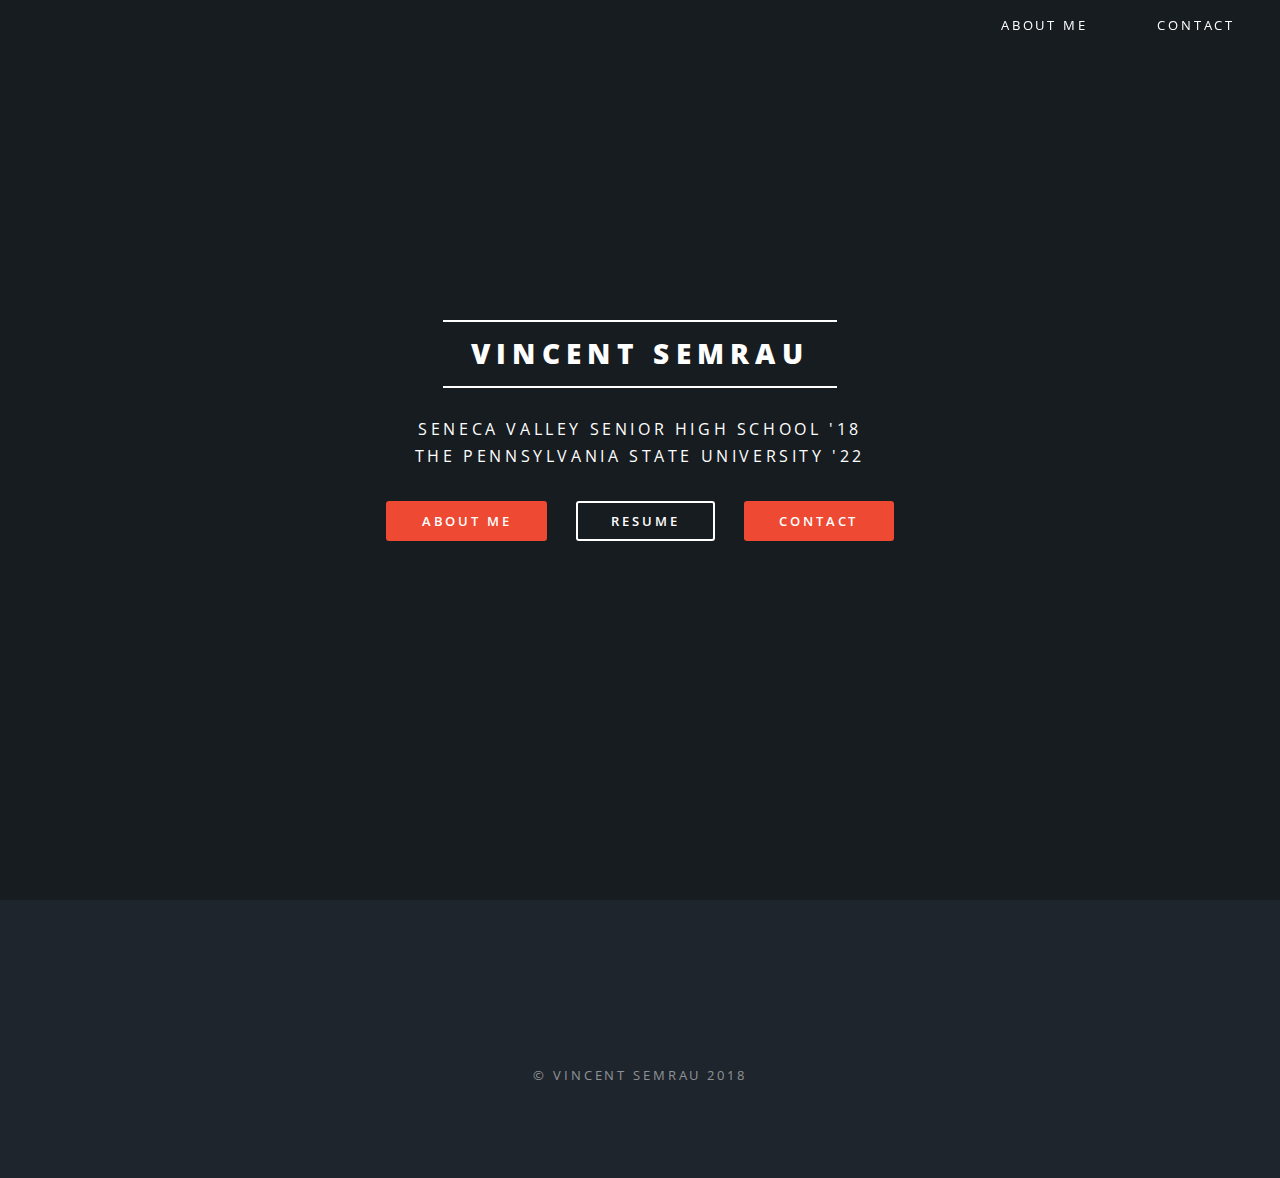
==== commit 172ce540: "Second upload to the website" ====
--- a/index.html
+++ b/index.html
@@ -18,7 +18,7 @@
 						<h1><a href="">Vincent Semrau</a></h1>
 						<nav id="nav">
 							<ul>
-								<li class="special"><a href="abouthtml" class="menuToggle"><span>About Me</span></a></li>
+								<li class="special"><a href="about.html" class="menuToggle"><span>About Me</span></a></li>
 								<li class="special"><a href="Contact.html" class="menuToggle"><span>Contact</span></a></li>
 
 							</ul>
@@ -30,7 +30,7 @@
 						<div class="inner">
 							<h2>Vincent Semrau</h2>
 							<p>Seneca Valley Senior High School '18<br>
-							Pennsylvania State University</p>
+							The Pennsylvania State University '22</p>
 							<ul class="actions">
 								<li><a href="about.html" class="button special">About Me</a></li>
 								<li><a href="Resume.docx" class="button specia">Resume</a></li>
@@ -44,8 +44,8 @@
 				<!-- Footer -->
 					<footer id="footer">
 						<ul class="icons">
-							<li><a href="https://twitter.com" class="icon fa-twitter"><span class="label">Twitter</span></a></li>
-							<li><a href="https://www.facebook.com" class="icon fa-facebook"><span class="label">Facebook</span></a></li>
+							<li><a href="https://twitter.com/VinceSemrau" class="icon fa-twitter"><span class="label">Twitter</span></a></li>
+							<li><a href="https://www.facebook.com/vincent.semrau" class="icon fa-facebook"><span class="label">Facebook</span></a></li>
 						</ul>
 						<ul class="copyright">
 							<li>© Vincent Semrau 2018</li>
--- a/files/main.css
+++ b/files/main.css
@@ -1,13 +1,6 @@
 @import url(font-awesome.min.css);
 @import url("http://fonts.googleapis.com/css?family=Open+Sans:400,400italic,600,600italic,800,800italic");
 
-/*
-	Spectral by HTML5 UP
-	html5up.net | @n33co
-	Free for personal and commercial use under the CCA 3.0 license (html5up.net/license)
-*/
-
-/* Reset */
 
 	html, body, div, span, applet, object, iframe, h1, h2, h3, h4, h5, h6, p, blockquote, pre, a, abbr, acronym, address, big, cite, code, del, dfn, em, img, ins, kbd, q, s, samp, small, strike, strong, sub, sup, tt, var, b, u, i, center, dl, dt, dd, ol, ul, li, fieldset, form, label, legend, table, caption, tbody, tfoot, thead, tr, th, td, article, aside, canvas, details, embed, figure, figcaption, footer, header, hgroup, menu, nav, output, ruby, section, summary, time, mark, audio, video {
 		margin: 0;
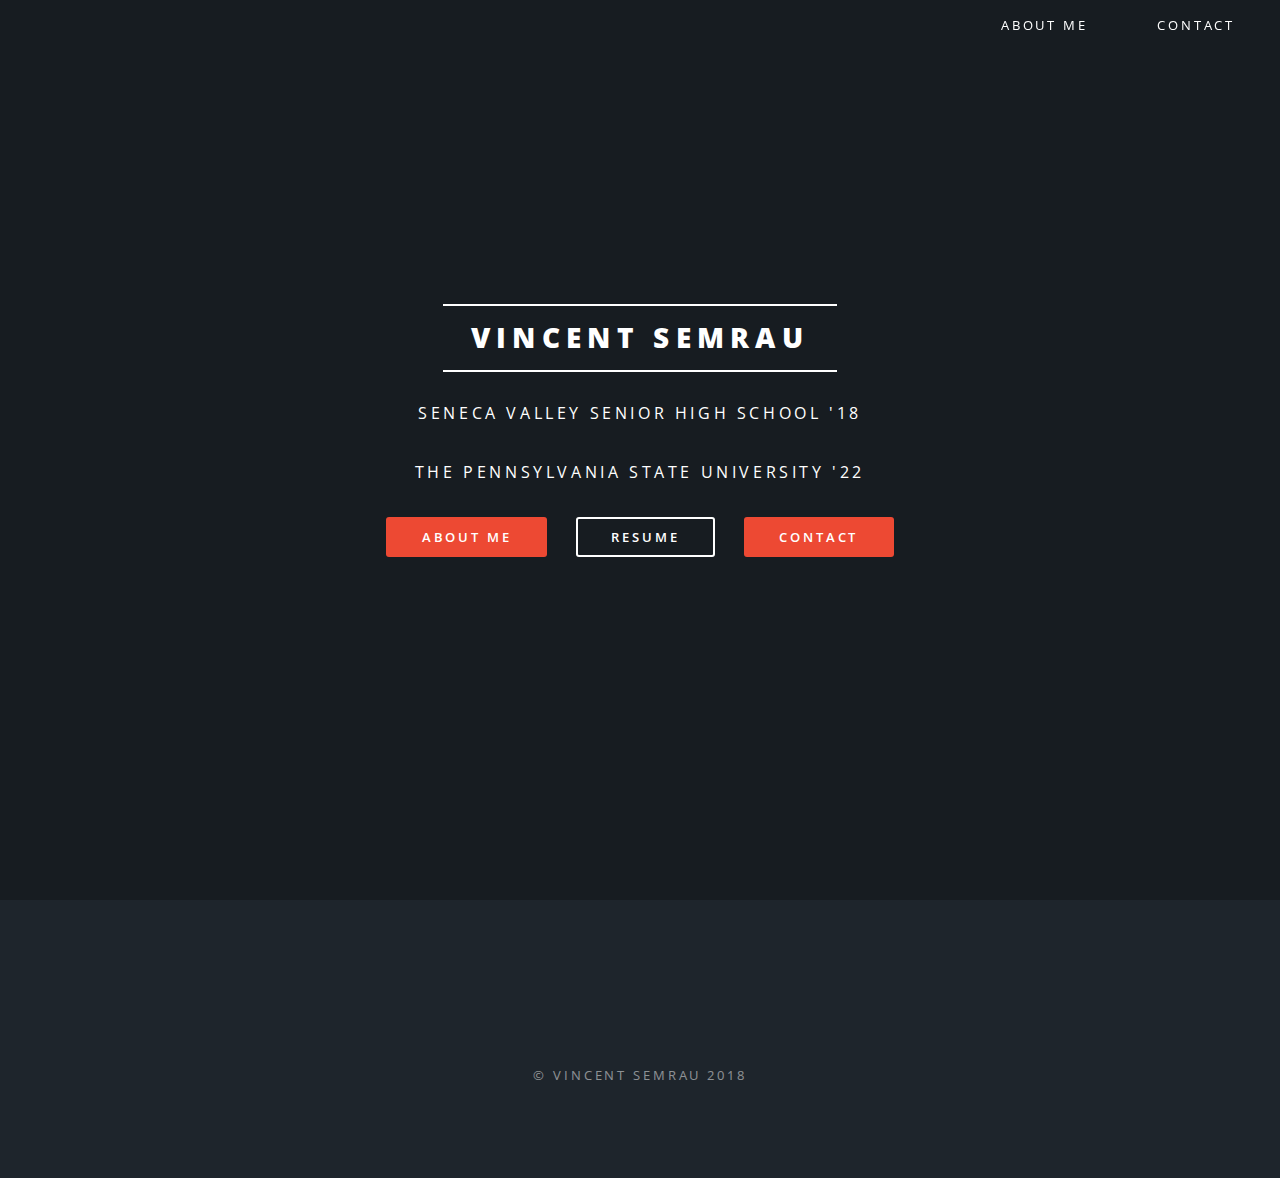
==== commit 6f9d648b: "Third update" ====
--- a/index.html
+++ b/index.html
@@ -29,8 +29,8 @@
 					<section id="banner">
 						<div class="inner">
 							<h2>Vincent Semrau</h2>
-							<p>Seneca Valley Senior High School '18<br>
-							The Pennsylvania State University '22</p>
+							<p>Seneca Valley Senior High School '18</p>
+							<p>The Pennsylvania State University '22</p>
 							<ul class="actions">
 								<li><a href="about.html" class="button special">About Me</a></li>
 								<li><a href="Resume.docx" class="button specia">Resume</a></li>
